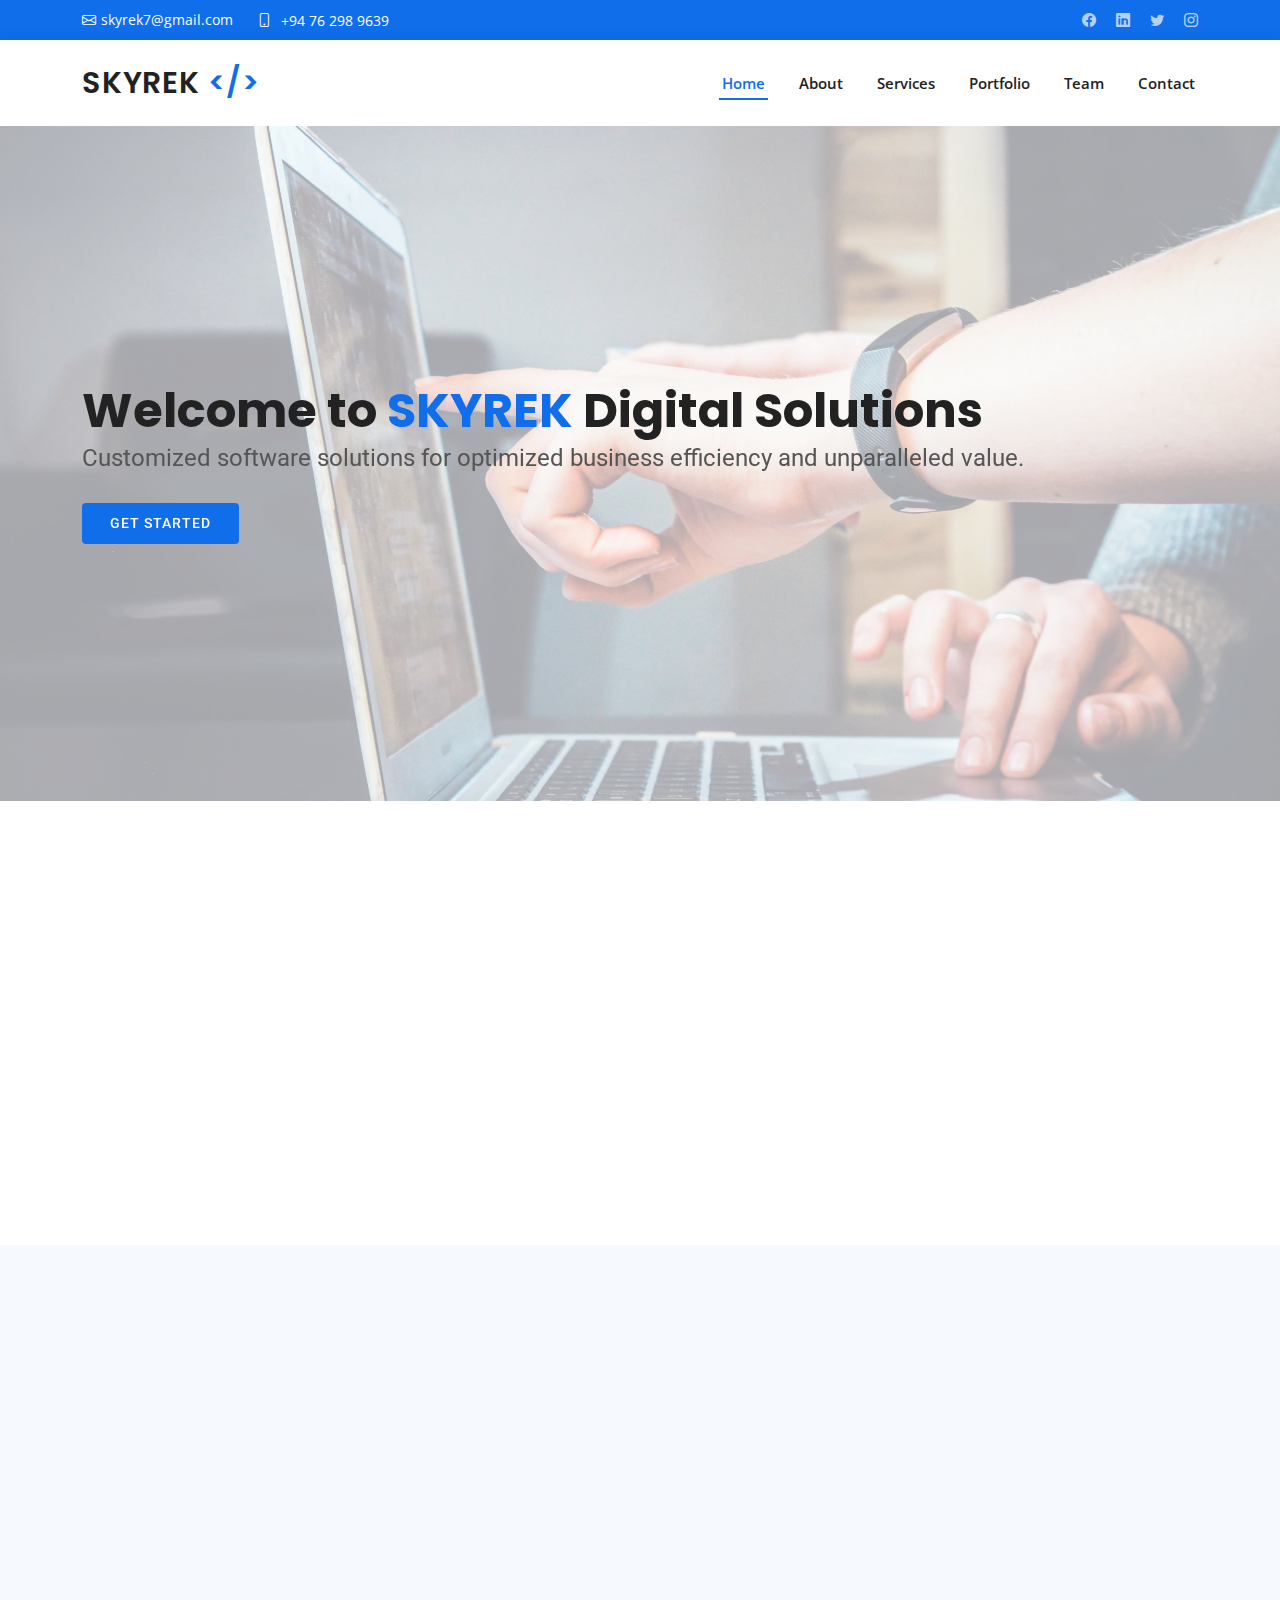
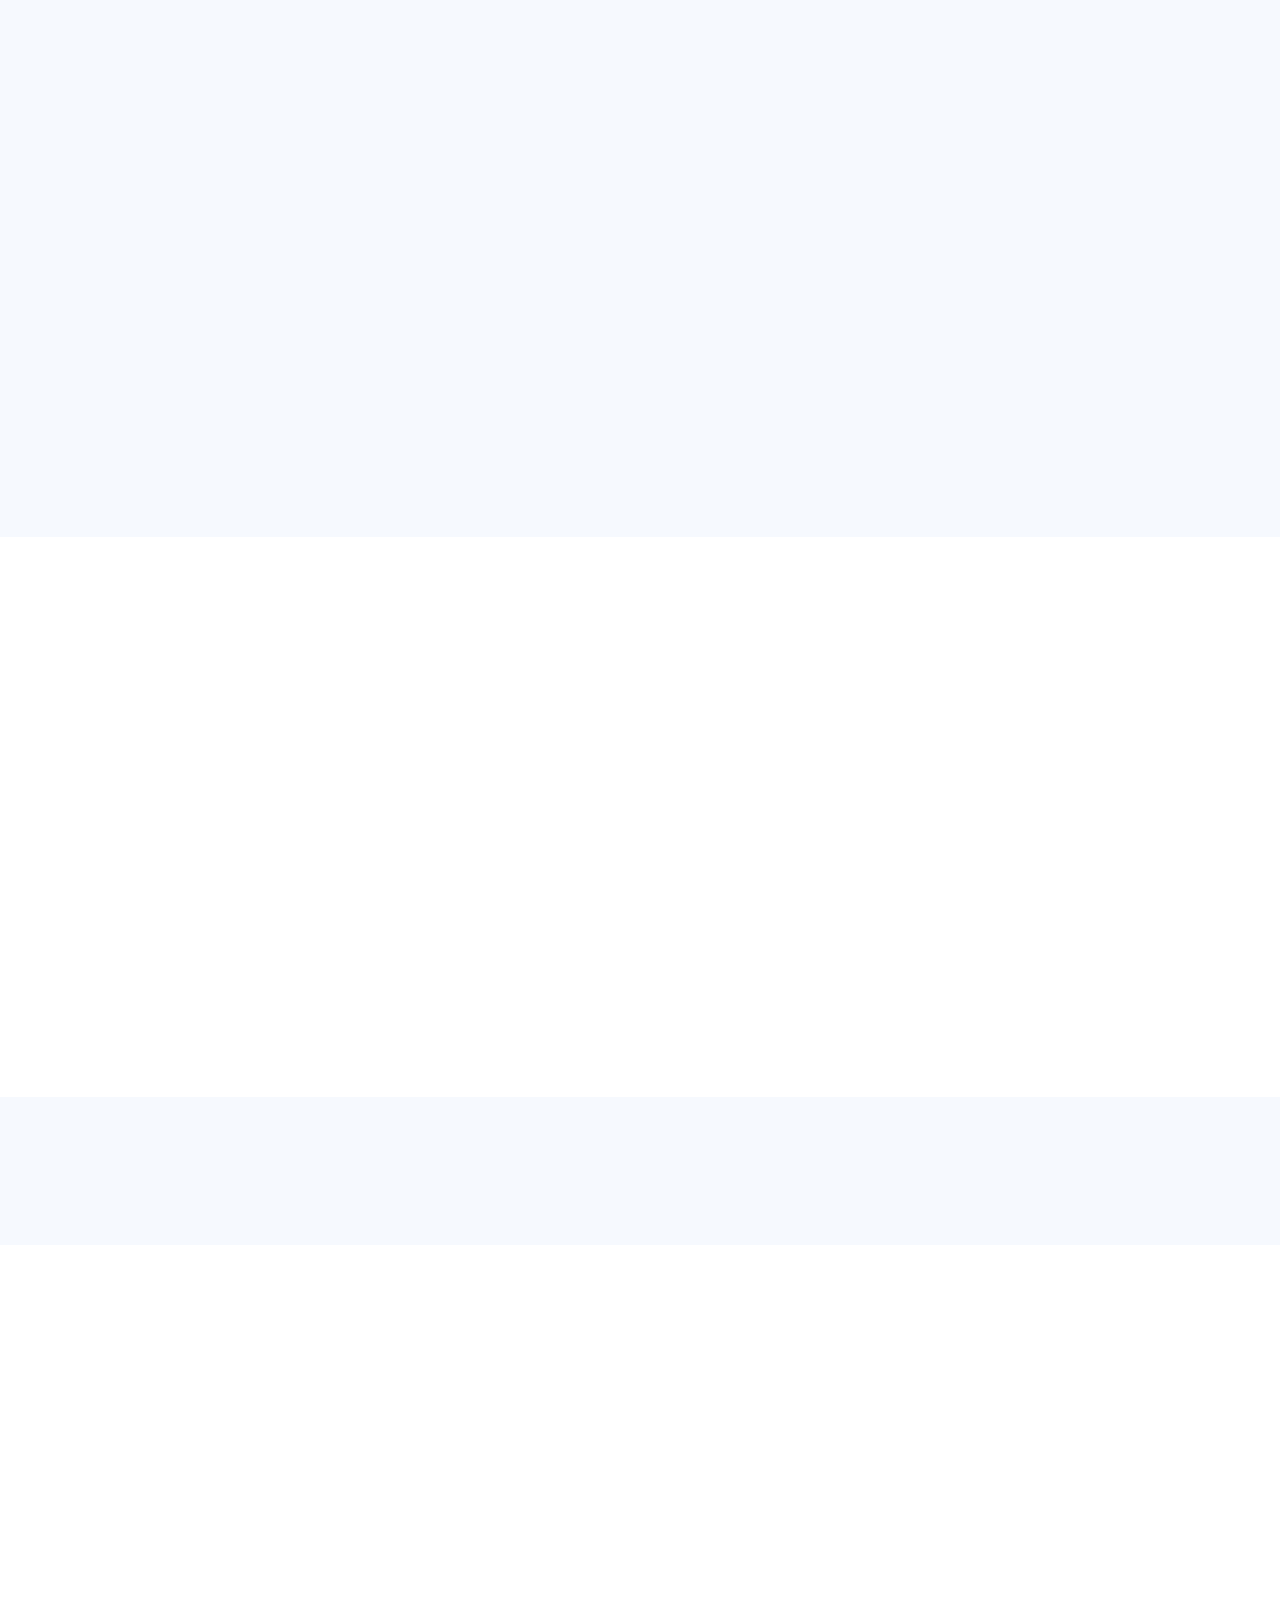
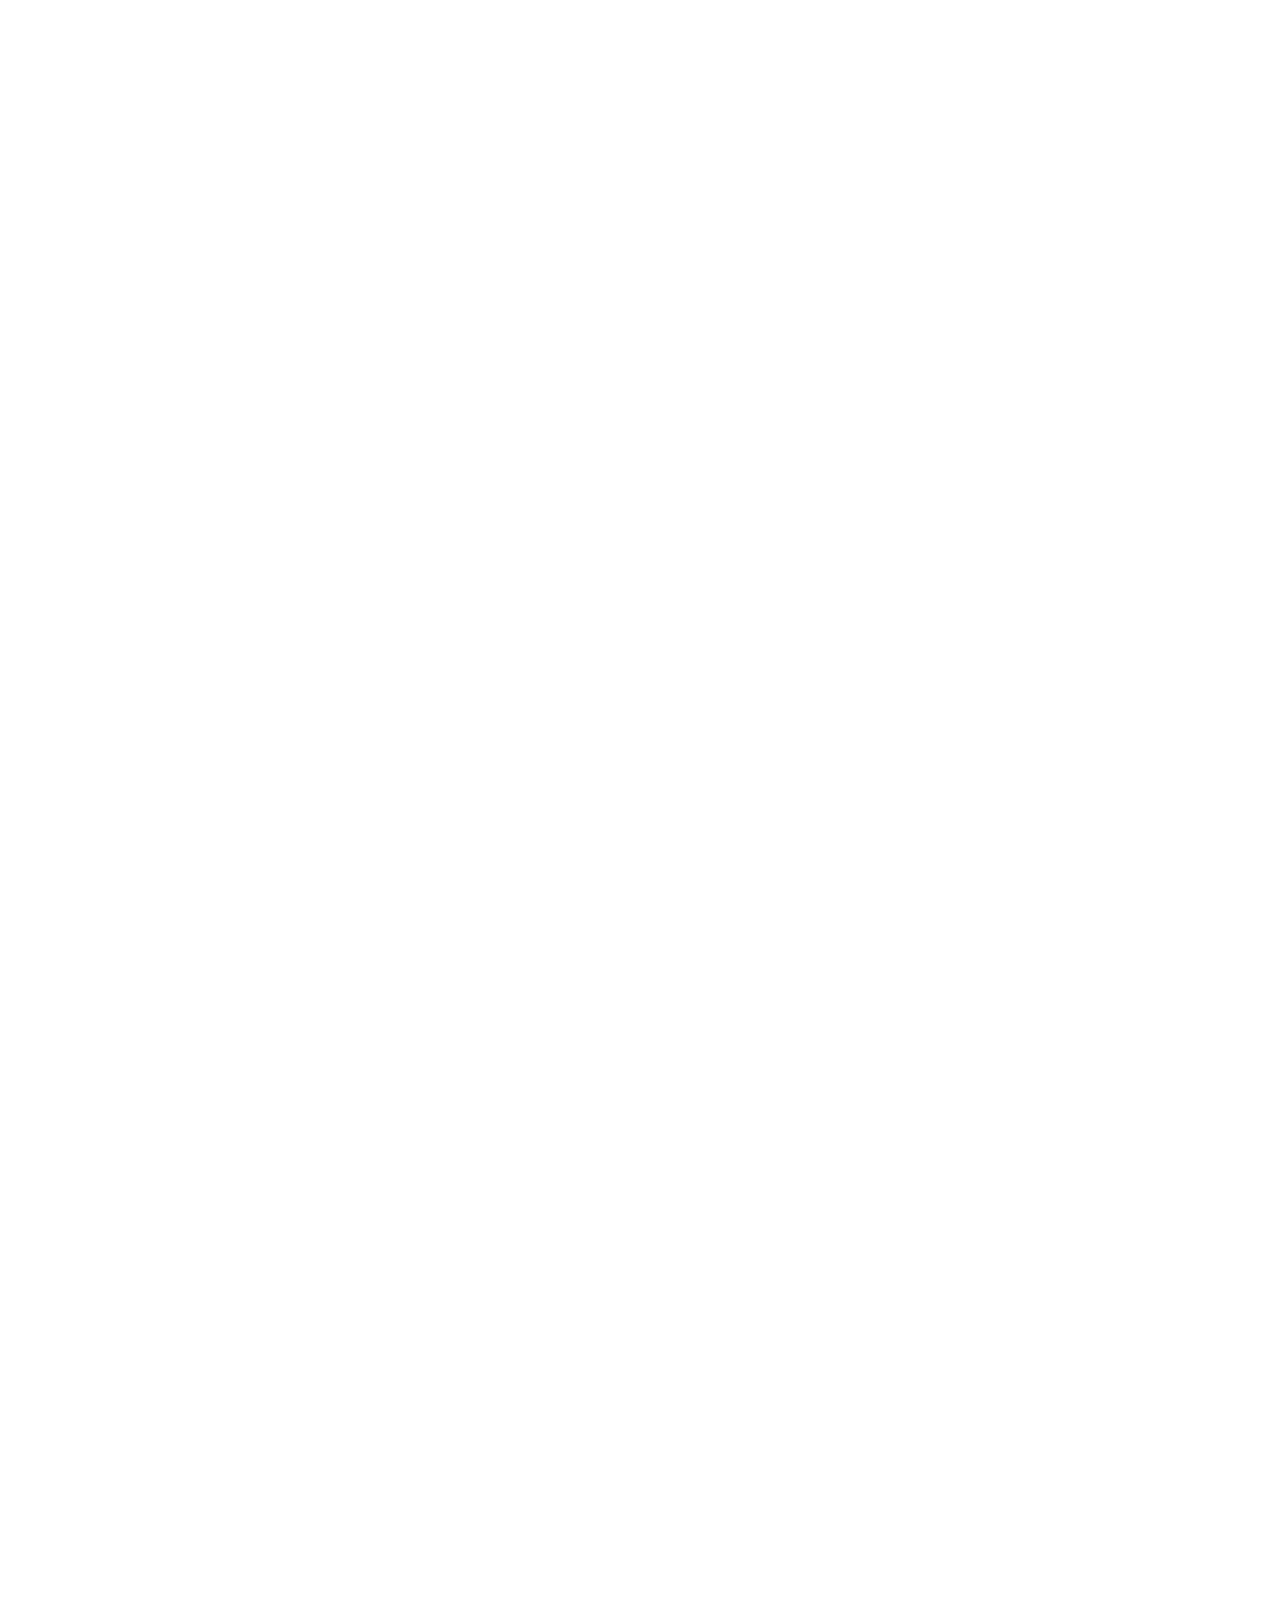
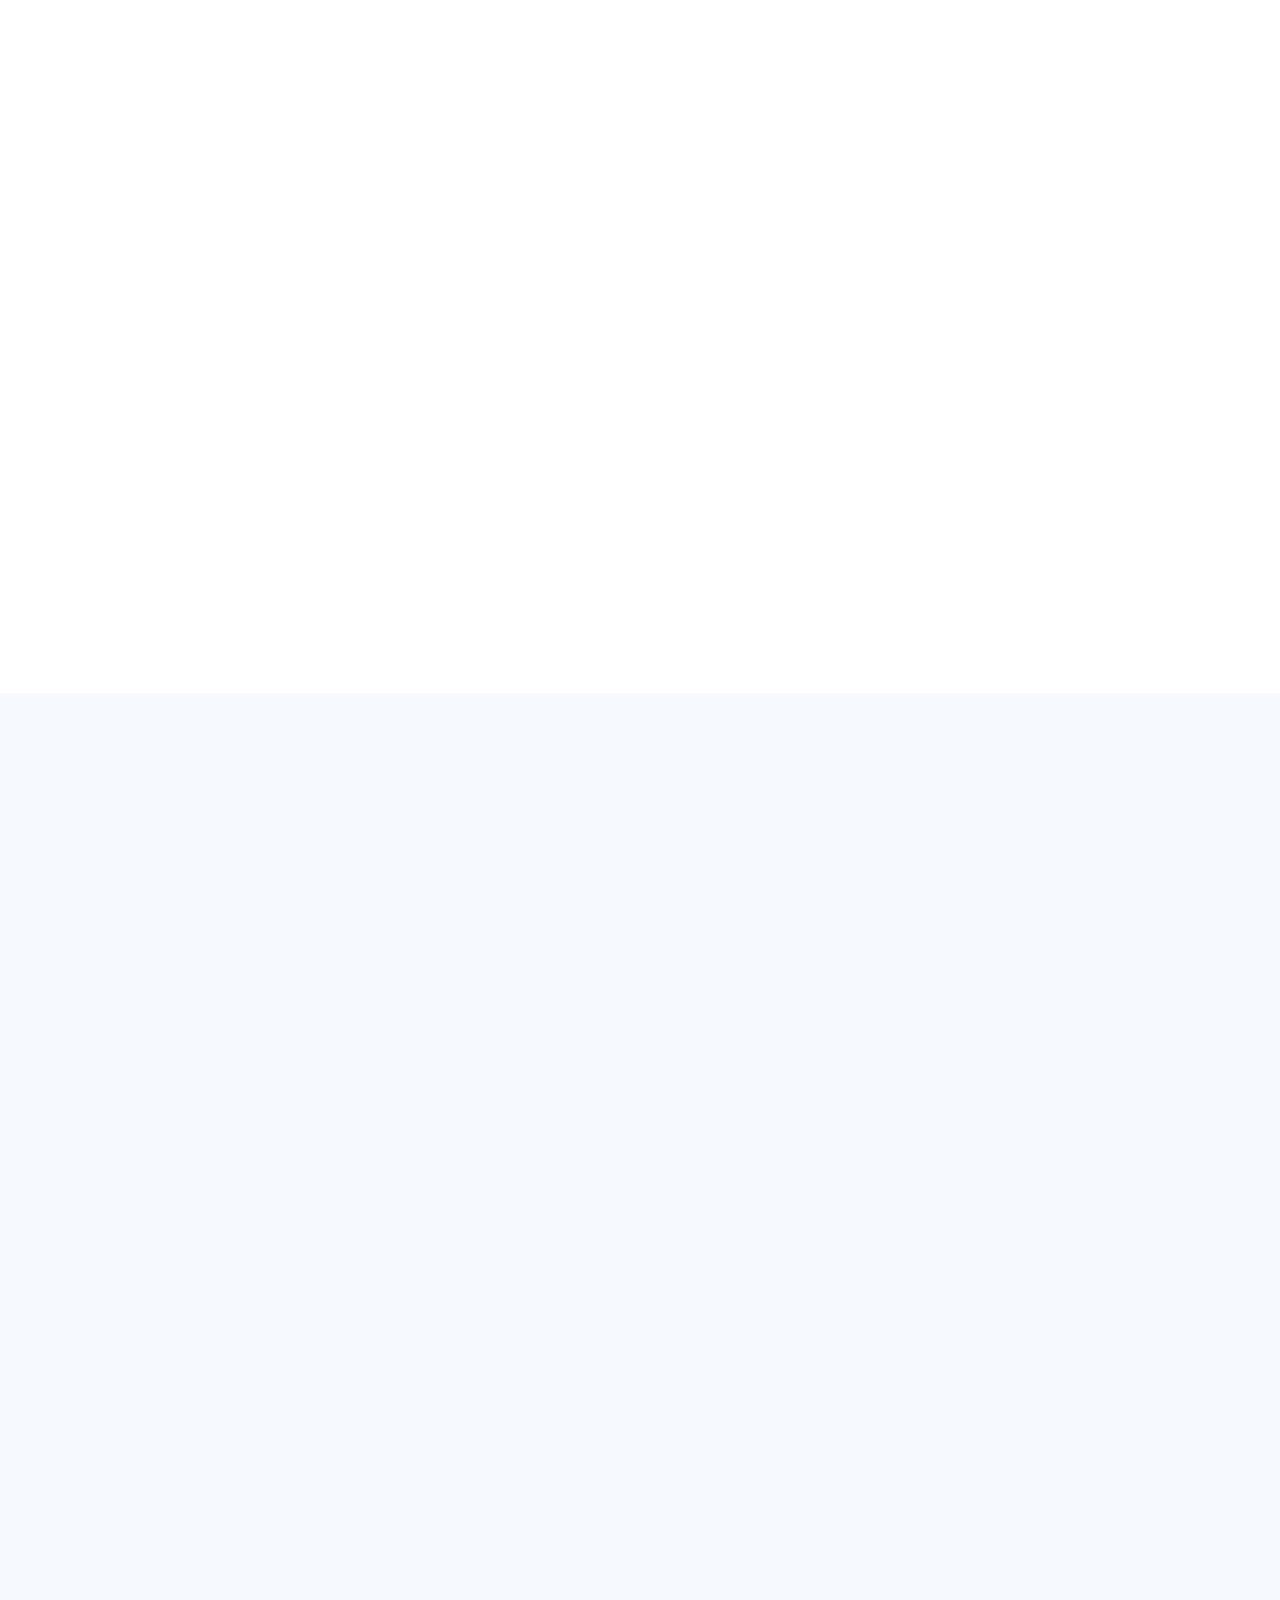
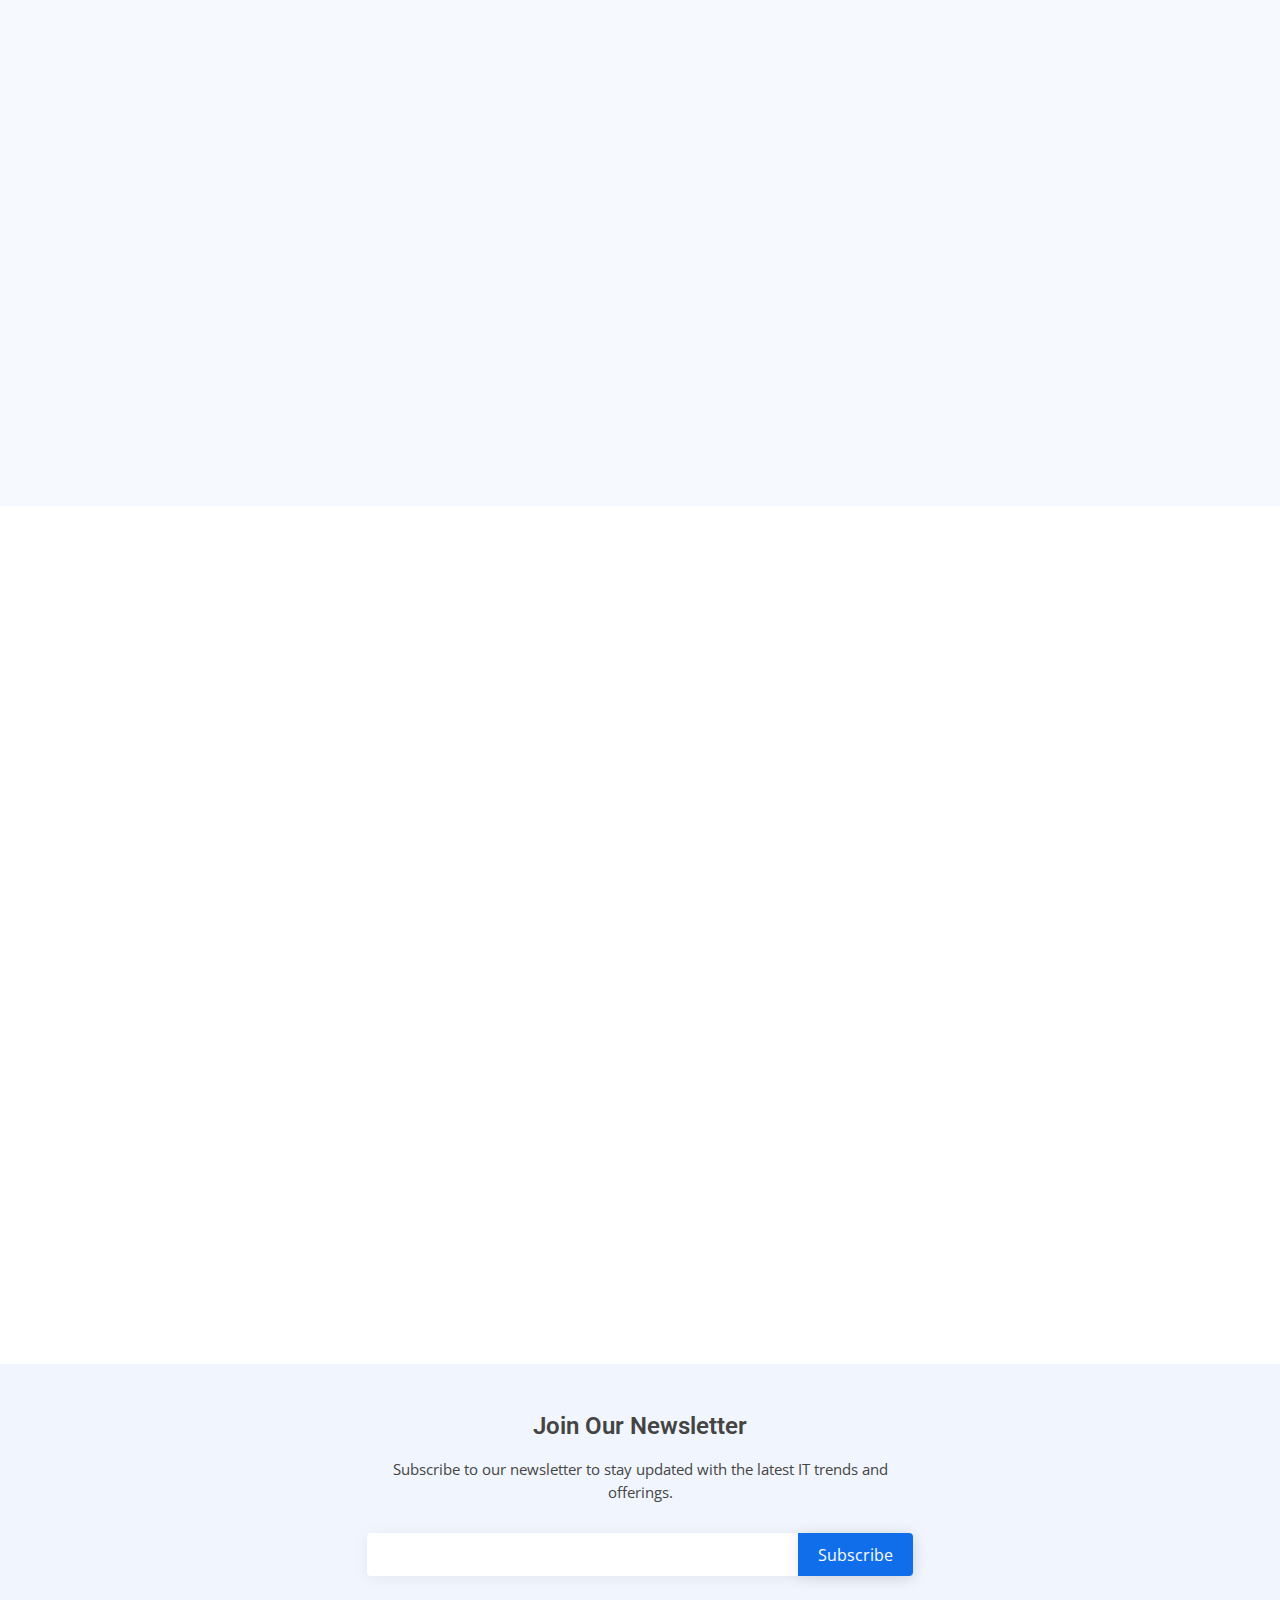
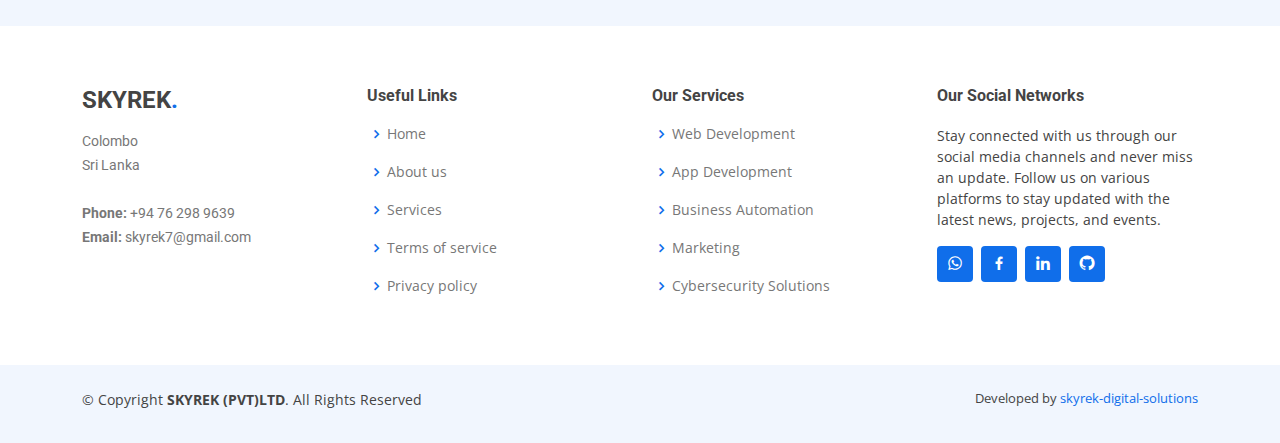
==== index.html @ 0b8917db "add java project" ====
<!DOCTYPE html>
<html lang="en">

<head>
  <meta charset="utf-8">
  <meta name="viewport" content="width=device-width, initial-scale=1.0">

  <title>SKYREK - Digital Solutions</title>
  <meta name="description" content="SKYREK is a digital solutions provider specializing in customized software solutions for optimized business efficiency and unparalleled value. Contact us today!">
  <meta name="keywords" content="SKYREK, skyrek, Digital Solutions, Customized Software Solutions, Business Efficiency, Web Development, ">
  <meta name="msvalidate.01" content="7838F223ED49BA30E5B5B313DA153DA8" />

  <!-- Favicons -->
  <link rel="apple-touch-icon" sizes="180x180" href="assets/img/apple-touch-icon.png">
  <link rel="icon" type="image/png" sizes="32x32" href="assets/img//favicon-32x32.png">
  <link rel="icon" type="image/png" sizes="16x16" href="assets/img//favicon-16x16.png">
  <link rel="manifest" href="assets/img/site.webmanifest">

  <!-- Google Fonts -->
  <link href="https://fonts.googleapis.com/css?family=Open+Sans:300,300i,400,400i,600,600i,700,700i|Roboto:300,300i,400,400i,500,500i,600,600i,700,700i|Poppins:300,300i,400,400i,500,500i,600,600i,700,700i" rel="stylesheet">

  <!-- Vendor CSS Files -->
  <link href="assets/vendor/aos/aos.css" rel="stylesheet">
  <link href="assets/vendor/bootstrap/css/bootstrap.min.css" rel="stylesheet">
  <link href="assets/vendor/bootstrap-icons/bootstrap-icons.css" rel="stylesheet">
  <link href="assets/vendor/boxicons/css/boxicons.min.css" rel="stylesheet">
  <link href="assets/vendor/glightbox/css/glightbox.min.css" rel="stylesheet">
  <link href="assets/vendor/swiper/swiper-bundle.min.css" rel="stylesheet">


  <!-- Template Main CSS File -->
  <link href="assets/css/style.css" rel="stylesheet">

</head>

<body>

  <!-- ======= Top Bar ======= -->
  <section id="topbar" class="d-flex align-items-center">
    <div class="container d-flex justify-content-center justify-content-md-between">
      <div class="contact-info d-flex align-items-center">
        <i class="bi bi-envelope d-flex align-items-center"><a href="mailto:contact@example.com">skyrek7@gmail.com</a></i>
        <i class="bi bi-phone d-flex align-items-center ms-4"><span><a href="https://wa.me/+94762989639">+94 76 298 9639</a></span></i>
      </div>
      <div class="social-links d-none d-md-flex align-items-center">
        
        <a href="https://www.facebook.com/profile.php?id=100090964284914" class="facebook"><i class="bi bi-facebook"></i></a>
        <a href="https://www.linkedin.com/company/skyrek-digital-solutions/" class="linkedin"><i class="bi bi-linkedin"></i></i></a>
        <a href="#" class="twitter"><i class="bi bi-twitter"></i></a>
        <a href="#" class="instagram"><i class="bi bi-instagram"></i></a>
        
      </div>
    </div>
  </section>

  <!-- ======= Header ======= -->
  <header id="header" class="d-flex align-items-center">
    <div class="container d-flex align-items-center justify-content-between">

      <h1 class="logo"><a href="index.html">SKYREK <span>&lt;/&gt;</span></a></h1>
      <!-- Uncomment below if you prefer to use an image logo -->
      <!-- <a href="index.html" class="logo"><img src="assets/img/SKYREK-2.png" alt=""></a> -->

      <nav id="navbar" class="navbar">
        <ul>
          <li><a class="nav-link scrollto active" href="#hero">Home</a></li>
          <li><a class="nav-link scrollto" href="#about">About</a></li>
          <li><a class="nav-link scrollto" href="#services">Services</a></li>
          <li><a class="nav-link scrollto " href="#portfolio">Portfolio</a></li>
          <li><a class="nav-link scrollto" href="#team">Team</a></li>
          <!-- <li class="dropdown"><a href="#"><span>Drop Down</span> <i class="bi bi-chevron-down"></i></a>
            <ul>
              <li><a href="#">Drop Down 1</a></li>
              <li class="dropdown"><a href="#"><span>Deep Drop Down</span> <i class="bi bi-chevron-right"></i></a>
                <ul>
                  <li><a href="#">Deep Drop Down 1</a></li>
                  <li><a href="#">Deep Drop Down 2</a></li>
                  <li><a href="#">Deep Drop Down 3</a></li>
                  <li><a href="#">Deep Drop Down 4</a></li>
                  <li><a href="#">Deep Drop Down 5</a></li>
                </ul>
              </li>
              <li><a href="#">Drop Down 2</a></li>
              <li><a href="#">Drop Down 3</a></li>
              <li><a href="#">Drop Down 4</a></li>
            </ul>
          </li> -->
          <li><a class="nav-link scrollto" href="#contact">Contact</a></li>
        </ul>
        <i class="bi bi-list mobile-nav-toggle"></i>
      </nav><!-- .navbar -->

    </div>
  </header><!-- End Header -->

  <!-- ======= Hero Section ======= -->
  <section id="hero" class="d-flex align-items-center">
    <div class="container" data-aos="zoom-out" data-aos-delay="100">
      <h1>Welcome to <span>SKYREK</span> Digital Solutions</h1>
      <h2>Customized software solutions for optimized business efficiency and unparalleled value.</h2>
      <div class="d-flex">
        <a href="#about" class="btn-get-started scrollto">Get Started</a>
        <!-- <a href="https://www.youtube.com/watch?v=jDDaplaOz7Q" class="glightbox btn-watch-video"><i class="bi bi-play-circle"></i><span>Watch Video</span></a> -->
      </div>
    </div>
  </section><!-- End Hero -->

  <main id="main">

    <!-- ======= Featured Services Section ======= -->
    <section id="featured-services" class="featured-services">
      <div class="container" data-aos="fade-up">

        <div class="row">
          <div class="col-md-6 col-lg-3 d-flex align-items-stretch mb-5 mb-lg-0">
            <div class="icon-box" data-aos="fade-up" data-aos-delay="100">
              <div class="icon"><i class='bx bxl-internet-explorer'></i></div>
              <h4 class="title"><a href="">Custom Web Development</a></h4>
              <p class="description">Tailored, responsive, and user-friendly websites that cater to your specific needs and requirements.</p>
            </div>
          </div>

          <div class="col-md-6 col-lg-3 d-flex align-items-stretch mb-5 mb-lg-0">
            <div class="icon-box" data-aos="fade-up" data-aos-delay="200">
              <div class="icon"><i class='bx bx-mobile-alt' ></i></div>
              <h4 class="title"><a href="">Mobile App Development</a></h4>
              <p class="description">Innovative, powerful, and intuitive mobile applications for Android and iOS platforms, designed to engage your target audience.</p>
            </div>
          </div>

          <div class="col-md-6 col-lg-3 d-flex align-items-stretch mb-5 mb-lg-0">
            <div class="icon-box" data-aos="fade-up" data-aos-delay="300">
              <div class="icon"><i class='bx bxs-business'></i></div>
              <h4 class="title"><a href="">Business Automation Systems</a></h4>
              <p class="description">Cutting-edge solutions that automate tasks, simplify workflows, and boost productivity across your organization.</p>
            </div>
          </div>

          <div class="col-md-6 col-lg-3 d-flex align-items-stretch mb-5 mb-lg-0">
            <div class="icon-box" data-aos="fade-up" data-aos-delay="400">
              <div class="icon"><i class='bx bx-desktop' ></i></div>
              <h4 class="title"><a href="">Bespoke Software Solutions</a></h4>
              <p class="description">Customized software applications to optimize processes and enhance performance in various business domains.</p>
            </div>
          </div>

        </div>

      </div>
    </section><!-- End Featured Services Section -->

    <!-- ======= About Section ======= -->
    <section id="about" class="about section-bg">
      <div class="container" data-aos="fade-up">

        <div class="section-title">
          <h2>About</h2>
          <h3>Find Out More <span>About Us</span></h3>
          <p>Customized software applications to optimize processes and enhance performance in various business domains.</p>
        </div>

        <div class="row">
          <div class="col-lg-6" data-aos="fade-right" data-aos-delay="100">
            <img src="assets/img/about.jpg" class="img-fluid" alt="">
          </div>
          <div class="col-lg-6 pt-4 pt-lg-0 content d-flex flex-column justify-content-center" data-aos="fade-up" data-aos-delay="100">
            <h3>Choose SKYREK - Your Partner in Digital Innovation.</h3>
            <p class="fst-italic">
              At SKYREK, we are passionate about leveraging technology to propel your business to new heights. With a dedicated team of creative minds and technical wizards, we offer a diverse range of IT products and services tailored to your unique needs.
            </p>
            <ul>
              <li>
                <i class="bx bx-store-alt"></i>
                <div>
                  <h5>Transform Your Business Processes</h5>
                  <p>Trust us to revolutionize your workflow and operations. Our expert team specializes in designing customized software applications that streamline your processes, saving you time and resources.</p>
                </div>
              </li>
              <li>
                <i class="bx bx-images"></i>
                <div>
                  <h5>Immersive Digital Experiences</h5>
                  <p>Stand out from the competition with captivating digital experiences. We create visually stunning and user-friendly websites and mobile apps that leave a lasting impression on your audience.</p>
                </div>
              </li>
            </ul>
            <p>
              Let us take your business to new horizons. Our dedication to excellence and commitment to your success drive us to craft exceptional solutions for your every challenge. Embrace the power of technology with SKYREK today!
            </p>
          </div>
        </div>

      </div>
    </section><!-- End About Section -->


    <!-- ======= Skills Section ======= -->
    <section id="skills" class="skills">
      <div class="container" data-aos="fade-up">

        <div class="row skills-content">

          <div class="col-lg-6">

            <div class="progress">
              <span class="skill">Web Development <i class="val">95%</i></span>
              <div class="progress-bar-wrap">
                <div class="progress-bar" role="progressbar" aria-valuenow="95" aria-valuemin="0" aria-valuemax="100"></div>
              </div>
            </div>

            <div class="progress">
              <span class="skill">Mobile App Development <i class="val">90%</i></span>
              <div class="progress-bar-wrap">
                <div class="progress-bar" role="progressbar" aria-valuenow="90" aria-valuemin="0" aria-valuemax="100"></div>
              </div>
            </div>

            <div class="progress">
              <span class="skill">Business Automation Systems <i class="val">85%</i></span>
              <div class="progress-bar-wrap">
                <div class="progress-bar" role="progressbar" aria-valuenow="85" aria-valuemin="0" aria-valuemax="100"></div>
              </div>
            </div>

          </div>

          <div class="col-lg-6">

            <div class="progress">
              <span class="skill">Bespoke Software Solutions <i class="val">95%</i></span>
              <div class="progress-bar-wrap">
                <div class="progress-bar" role="progressbar" aria-valuenow="95" aria-valuemin="0" aria-valuemax="100"></div>
              </div>
            </div>

            <div class="progress">
              <span class="skill">UI/UX Design <i class="val">100%</i></span>
              <div class="progress-bar-wrap">
                <div class="progress-bar" role="progressbar" aria-valuenow="100" aria-valuemin="0" aria-valuemax="100"></div>
              </div>
            </div>

            <div class="progress">
              <span class="skill">Project Management <i class="val">80%</i></span>
              <div class="progress-bar-wrap">
                <div class="progress-bar" role="progressbar" aria-valuenow="80" aria-valuemin="0" aria-valuemax="100"></div>
              </div>
            </div>

          </div>

        </div>

      </div>
    </section><!-- End Skills Section -->


    <!-- ======= Counts Section ======= -->
    <section id="counts" class="counts">
      <div class="container" data-aos="fade-up">

        <div class="row">

          <div class="col-lg-3 col-md-6">
            <div class="count-box">
              <i class="bi bi-emoji-smile"></i>
              <span data-purecounter-start="0" data-purecounter-end="132" data-purecounter-duration="1" class="purecounter"></span>
              <p>Happy Clients</p>
            </div>
          </div>

          <div class="col-lg-3 col-md-6 mt-5 mt-md-0">
            <div class="count-box">
              <i class="bi bi-journal-richtext"></i>
              <span data-purecounter-start="0" data-purecounter-end="421" data-purecounter-duration="1" class="purecounter"></span>
              <p>Projects</p>
            </div>
          </div>

          <div class="col-lg-3 col-md-6 mt-5 mt-lg-0">
            <div class="count-box">
              <i class="bi bi-headset"></i>
              <span data-purecounter-start="0" data-purecounter-end="2463" data-purecounter-duration="1" class="purecounter"></span>
              <p>Hours Of Support</p>
            </div>
          </div>

          <div class="col-lg-3 col-md-6 mt-5 mt-lg-0">
            <div class="count-box">
              <i class="bi bi-people"></i>
              <span data-purecounter-start="0" data-purecounter-end="14" data-purecounter-duration="1" class="purecounter"></span>
              <p>Hard Workers</p>
            </div>
          </div>

        </div>

      </div>
    </section><!-- End Counts Section -->

    <!-- ======= Clients Section ======= -->
    <section id="clients" class="clients section-bg">
      <div class="container" data-aos="zoom-in">

        <div class="row">

          <div class="col-lg-2 col-md-4 col-6 d-flex align-items-center justify-content-center">
            <img src="assets/img/clients/pngwing.com.png" class="img-fluid" alt="">
          </div>

          <div class="col-lg-2 col-md-4 col-6 d-flex align-items-center justify-content-center">
            <img src="assets/img/clients/MERN-logo.png" class="img-fluid" alt="">
          </div>

          <div class="col-lg-2 col-md-4 col-6 d-flex align-items-center justify-content-center">
            <img src="assets/img/clients/Daco_4422307.png" class="img-fluid" alt="">
          </div>

          <div class="col-lg-2 col-md-4 col-6 d-flex align-items-center justify-content-center">
            <img src="assets/img/clients/Android-Robot-Transparent-PNG.png" class="img-fluid" alt="">
          </div>

          <div class="col-lg-2 col-md-4 col-6 d-flex align-items-center justify-content-center">
            <img src="assets/img/clients/Black-Apple-Logo-No-Background.png" class="img-fluid" alt="">
          </div>

          <div class="col-lg-2 col-md-4 col-6 d-flex align-items-center justify-content-center">
            <img src="assets/img/clients/Amazon-Web-Services-AWS-Logo-Transparent-PNG.png" class="img-fluid" alt="">
          </div>

        </div>

      </div>
    </section><!-- End Clients Section -->

    <!-- ======= Services Section ======= -->
    <section id="services" class="services">
      <div class="container" data-aos="fade-up">

        <div class="section-title">
          <h2>Services</h2>
          <h3>Check our <span>Services</span></h3>
          <p>At SKYREK, we offer a diverse range of IT products and services to elevate your business.</p>
        </div>

        <div class="row">
          <div class="col-lg-4 col-md-6 d-flex align-items-stretch" data-aos="zoom-in" data-aos-delay="100">
            <div class="icon-box">
              <div class="icon"><i class="bx bx-code-alt"></i></div>
              <h4><a href="">Custom Web Development</a></h4>
              <p>Our expert team crafts fully customized, responsive, and user-friendly websites that align with your business goals.</p>
            </div>
          </div>

          <div class="col-lg-4 col-md-6 d-flex align-items-stretch mt-4 mt-md-0" data-aos="zoom-in" data-aos-delay="200">
            <div class="icon-box">
              <div class="icon"><i class="bx bx-mobile"></i></div>
              <h4><a href="">Mobile App Development</a></h4>
              <p>Reach your audience on the go with innovative and intuitive mobile applications for Android and iOS platforms.</p>
            </div>
          </div>

          <div class="col-lg-4 col-md-6 d-flex align-items-stretch mt-4 mt-lg-0" data-aos="zoom-in" data-aos-delay="300">
            <div class="icon-box">
              <div class="icon"><i class="bx bx-cog"></i></div>
              <h4><a href="">Business Automation Systems</a></h4>
              <p>Streamline your operations and boost productivity with cutting-edge business automation solutions.</p>
            </div>
          </div>

          <div class="col-lg-4 col-md-6 d-flex align-items-stretch mt-4" data-aos="zoom-in" data-aos-delay="100">
            <div class="icon-box">
              <div class="icon"><i class="bx bx-layer"></i></div>
              <h4><a href="">Bespoke Software Solutions</a></h4>
              <p>Optimize your processes with customized software applications tailored to your unique business needs.</p>
            </div>
          </div>

          <div class="col-lg-4 col-md-6 d-flex align-items-stretch mt-4" data-aos="zoom-in" data-aos-delay="200">
            <div class="icon-box">
              <div class="icon"><i class="bx bx-palette"></i></div>
              <h4><a href="">UI/UX Design</a></h4>
              <p>Create visually stunning and user-friendly digital experiences that captivate your audience.</p>
            </div>
          </div>

          <div class="col-lg-4 col-md-6 d-flex align-items-stretch mt-4" data-aos="zoom-in" data-aos-delay="300">
            <div class="icon-box">
              <div class="icon"><i class="bx bx-shield"></i></div>
              <h4><a href="">Cybersecurity Solutions</a></h4>
              <p>Protect your valuable assets with robust cybersecurity measures and data protection strategies.</p>
            </div>
          </div>

        </div>

      </div>
    </section><!-- End Services Section -->


    <!-- ======= Testimonials Section ======= -->
    <!-- <section id="testimonials" class="testimonials">
      <div class="container" data-aos="zoom-in">

        <div class="testimonials-slider swiper" data-aos="fade-up" data-aos-delay="100">
          <div class="swiper-wrapper">

            <div class="swiper-slide">
              <div class="testimonial-item">
                <img src="assets/img/testimonials/testimonials-1.jpg" class="testimonial-img" alt="">
                <h3>Saul Goodman</h3>
                <h4>Ceo &amp; Founder</h4>
                <p>
                  <i class="bx bxs-quote-alt-left quote-icon-left"></i>
                  Proin iaculis purus consequat sem cure digni ssim donec porttitora entum suscipit rhoncus. Accusantium quam, ultricies eget id, aliquam eget nibh et. Maecen aliquam, risus at semper.
                  <i class="bx bxs-quote-alt-right quote-icon-right"></i>
                </p>
              </div>
            </div> -->
            <!-- End testimonial item -->
<!-- 
            <div class="swiper-slide">
              <div class="testimonial-item">
                <img src="assets/img/testimonials/testimonials-2.jpg" class="testimonial-img" alt="">
                <h3>Sara Wilsson</h3>
                <h4>Designer</h4>
                <p>
                  <i class="bx bxs-quote-alt-left quote-icon-left"></i>
                  Export tempor illum tamen malis malis eram quae irure esse labore quem cillum quid cillum eram malis quorum velit fore eram velit sunt aliqua noster fugiat irure amet legam anim culpa.
                  <i class="bx bxs-quote-alt-right quote-icon-right"></i>
                </p>
              </div>
            </div> -->
            <!-- End testimonial item -->

            <!-- <div class="swiper-slide">
              <div class="testimonial-item">
                <img src="assets/img/testimonials/testimonials-3.jpg" class="testimonial-img" alt="">
                <h3>Jena Karlis</h3>
                <h4>Store Owner</h4>
                <p>
                  <i class="bx bxs-quote-alt-left quote-icon-left"></i>
                  Enim nisi quem export duis labore cillum quae magna enim sint quorum nulla quem veniam duis minim tempor labore quem eram duis noster aute amet eram fore quis sint minim.
                  <i class="bx bxs-quote-alt-right quote-icon-right"></i>
                </p>
              </div>
            </div> -->
            <!-- End testimonial item -->

            <!-- <div class="swiper-slide">
              <div class="testimonial-item">
                <img src="assets/img/testimonials/testimonials-4.jpg" class="testimonial-img" alt="">
                <h3>Matt Brandon</h3>
                <h4>Freelancer</h4>
                <p>
                  <i class="bx bxs-quote-alt-left quote-icon-left"></i>
                  Fugiat enim eram quae cillum dolore dolor amet nulla culpa multos export minim fugiat minim velit minim dolor enim duis veniam ipsum anim magna sunt elit fore quem dolore labore illum veniam.
                  <i class="bx bxs-quote-alt-right quote-icon-right"></i>
                </p>
              </div>
            </div> -->
            <!-- End testimonial item -->

            <!-- <div class="swiper-slide">
              <div class="testimonial-item">
                <img src="assets/img/testimonials/testimonials-5.jpg" class="testimonial-img" alt="">
                <h3>John Larson</h3>
                <h4>Entrepreneur</h4>
                <p>
                  <i class="bx bxs-quote-alt-left quote-icon-left"></i>
                  Quis quorum aliqua sint quem legam fore sunt eram irure aliqua veniam tempor noster veniam enim culpa labore duis sunt culpa nulla illum cillum fugiat legam esse veniam culpa fore nisi cillum quid.
                  <i class="bx bxs-quote-alt-right quote-icon-right"></i>
                </p>
              </div>
            </div> -->
            <!-- End testimonial item -->
<!-- 
          </div>
          <div class="swiper-pagination"></div>
        </div>

      </div>
    </section> -->
    <!-- End Testimonials Section -->

    <!-- ======= Portfolio Section ======= -->
    <section id="portfolio" class="portfolio">
      <div class="container" data-aos="fade-up">

        <div class="section-title">
          <h2>Portfolio</h2>
          <h3>Check our <span>Portfolio</span></h3>
          <p>Discover Skyrek's exceptional portfolio, highlighting our latest achievements and projects. Explore Skyrek's impressive portfolio showcasing top-notch web and mobile app projects. Our team's dedication to excellence and innovation is evident in every endeavor. Let us turn your visions into reality with our creative solutions.
          </p>
        </div>

        <div class="row" data-aos="fade-up" data-aos-delay="100">
          <div class="col-lg-12 d-flex justify-content-center">
            <ul id="portfolio-flters">
              <li data-filter="*" class="filter-active">All</li>
              <li data-filter=".filter-app">App</li>
              <li data-filter=".filter-card">Card</li>
              <li data-filter=".filter-web">Web</li>
            </ul>
          </div>
        </div>

        <div class="row portfolio-container" data-aos="fade-up" data-aos-delay="200">

          <div class="col-lg-4 col-md-6 portfolio-item filter-app">
            <img src="assets/img/portfolio/portfolio-1.jpg" class="img-fluid" alt="">
            <div class="portfolio-info">
              <h4>Mom's Pot</h4>
              <p>App</p>
              <a href="assets/img/portfolio/portfolio-1.jpg" data-gallery="portfolioGallery" class="portfolio-lightbox preview-link" title="App 1"><i class="bx bx-plus"></i></a>
              <a href="portfolio-details.html" class="details-link" title="More Details"><i class="bx bx-link"></i></a>
            </div>
          </div>

          <div class="col-lg-4 col-md-6 portfolio-item filter-web">
            <img src="assets/img/portfolio/MomsPot.png" class="img-fluid" alt="">
            <div class="portfolio-info">
              <h4>Mom's Pot</h4>
              <p>Web</p>
              <a href="assets/img/portfolio/MomsPot.png" data-gallery="portfolioGallery" class="portfolio-lightbox preview-link" title="Mom's Pot"><i class="bx bx-plus"></i></a>
              <a href="portfolio-details.html" class="details-link" title="More Details"><i class="bx bx-link"></i></a>
            </div>
          </div>

          <div class="col-lg-4 col-md-6 portfolio-item filter-app">
            <img src="assets/img/portfolio/portfolio-3.jpg" class="img-fluid" alt="">
            <div class="portfolio-info">
              <h4>App 2</h4>
              <p>App</p>
              <a href="assets/img/portfolio/portfolio-3.jpg" data-gallery="portfolioGallery" class="portfolio-lightbox preview-link" title="App 2"><i class="bx bx-plus"></i></a>
              <a href="portfolio-details.html" class="details-link" title="More Details"><i class="bx bx-link"></i></a>
            </div>
          </div>

          <div class="col-lg-4 col-md-6 portfolio-item filter-card">
            <img src="assets/img/portfolio/portfolio-4.jpg" class="img-fluid" alt="">
            <div class="portfolio-info">
              <h4>Card 2</h4>
              <p>Card</p>
              <a href="assets/img/portfolio/portfolio-4.jpg" data-gallery="portfolioGallery" class="portfolio-lightbox preview-link" title="Card 2"><i class="bx bx-plus"></i></a>
              <a href="portfolio-details.html" class="details-link" title="More Details"><i class="bx bx-link"></i></a>
            </div>
          </div>

          <div class="col-lg-4 col-md-6 portfolio-item filter-app">
            <img src="assets/img/portfolio/BLOOMROOM.png" class="img-fluid" alt="">
            <div class="portfolio-info">
              <h4>BloomRoom</h4>
              <p>Mobile Application</p>
              <a href="assets/img/portfolio/BLOOMROOM.png" data-gallery="portfolioGallery" class="portfolio-lightbox preview-link" title="App"><i class="bx bx-plus"></i></a>
              <a href="portfolio2.html" class="details-link" title="More Details"><i class="bx bx-link"></i></a>
            </div>
          </div>

          <div class="col-lg-4 col-md-6 portfolio-item filter-app">
            <img src="assets/img/portfolio/portfolio-6.jpg" class="img-fluid" alt="">
            <div class="portfolio-info">
              <h4>App 3</h4>
              <p>App</p>
              <a href="assets/img/portfolio/portfolio-6.jpg" data-gallery="portfolioGallery" class="portfolio-lightbox preview-link" title="App 3"><i class="bx bx-plus"></i></a>
              <a href="portfolio-details.html" class="details-link" title="More Details"><i class="bx bx-link"></i></a>
            </div>
          </div>

          <div class="col-lg-4 col-md-6 portfolio-item filter-card">
            <img src="assets/img/portfolio/portfolio-7.jpg" class="img-fluid" alt="">
            <div class="portfolio-info">
              <h4>Card 1</h4>
              <p>Card</p>
              <a href="assets/img/portfolio/portfolio-7.jpg" data-gallery="portfolioGallery" class="portfolio-lightbox preview-link" title="Card 1"><i class="bx bx-plus"></i></a>
              <a href="portfolio-details.html" class="details-link" title="More Details"><i class="bx bx-link"></i></a>
            </div>
          </div>

          <div class="col-lg-4 col-md-6 portfolio-item filter-card">
            <img src="assets/img/portfolio/portfolio-8.jpg" class="img-fluid" alt="">
            <div class="portfolio-info">
              <h4>Card 3</h4>
              <p>Card</p>
              <a href="assets/img/portfolio/portfolio-8.jpg" data-gallery="portfolioGallery" class="portfolio-lightbox preview-link" title="Card 3"><i class="bx bx-plus"></i></a>
              <a href="portfolio-details.html" class="details-link" title="More Details"><i class="bx bx-link"></i></a>
            </div>
          </div>

          <div class="col-lg-4 col-md-6 portfolio-item filter-web">
            <img src="assets/img/portfolio/portfolio-9.jpg" class="img-fluid" alt="">
            <div class="portfolio-info">
              <h4>Web 3</h4>
              <p>Web</p>
              <a href="assets/img/portfolio/portfolio-9.jpg" data-gallery="portfolioGallery" class="portfolio-lightbox preview-link" title="Web 3"><i class="bx bx-plus"></i></a>
              <a href="portfolio-details.html" class="details-link" title="More Details"><i class="bx bx-link"></i></a>
            </div>
          </div>

        </div>

      </div>
    </section>
    <!-- End Portfolio Section -->

    <!-- ======= Team Section ======= -->
    <section id="team" class="team section-bg">
      <div class="container" data-aos="fade-up">

        <div class="section-title">
          <h2>Meet the Team</h2>
          <h3>Our Co-Founders and <span>Co-Owners</span></h3>
          <p>Meet the dedicated minds behind SKYREK, driving innovation and success.</p>
        </div>

        <div class="row d-flex justify-content-center">

          <!-- <div class="col-lg-3 col-md-6 d-flex align-items-stretch" data-aos="fade-up" data-aos-delay="100">
            <div class="member">
              <div class="member-img">
                <img src="assets/img/team/team-1.jpg" class="img-fluid" alt="">
                <div class="social">
                  <a href=""><i class="bi bi-twitter"></i></a>
                  <a href=""><i class="bi bi-facebook"></i></a>
                  <a href=""><i class="bi bi-instagram"></i></a>
                  <a href=""><i class="bi bi-linkedin"></i></a>
                </div>
              </div>
              <div class="member-info">
                <h4>Walter White</h4>
                <span>Chief Executive Officer</span>
              </div>
            </div>
          </div> -->

          <!-- <div class="col-lg-3 col-md-6 d-flex align-items-stretch" data-aos="fade-up" data-aos-delay="200">
            <div class="member">
              <div class="member-img">
                <img src="assets/img/team/team-2.jpg" class="img-fluid" alt="">
                <div class="social">
                  <a href=""><i class="bi bi-twitter"></i></a>
                  <a href=""><i class="bi bi-facebook"></i></a>
                  <a href=""><i class="bi bi-instagram"></i></a>
                  <a href=""><i class="bi bi-linkedin"></i></a>
                </div>
              </div>
              <div class="member-info">
                <h4>Sarah Jhonson</h4>
                <span>Product Manager</span>
              </div>
            </div>
          </div> -->

          <div class="col-lg-3 col-md-6 d-flex align-items-stretch" data-aos="fade-up" data-aos-delay="300">
            <div class="member">
              <div class="member-img">
                <img src="assets/img/team/dilshan.png" class="img-fluid" alt="">
                <div class="social">
                  <a href="https://twitter.com/dilshan_27"><i class="bi bi-twitter"></i></a>
                  <a href="https://www.linkedin.com/in/malithdilshan27/"><i class="bi bi-linkedin"></i></a>
                  <a href="https://github.com/DilshanGAM"><i class='bx bxl-github'></i></i></a>
                  <a href="https://www.instagram.com/dilzm007/"><i class="bi bi-instagram"></i></a>                  
                </div>
              </div>
              <div class="member-info">
                <h4>Malith Dilshan</h4>
                <span>Co-Founder</span>
              </div>
            </div>
          </div>

          <div class="col-lg-3 col-md-6 d-flex align-items-stretch" data-aos="fade-up" data-aos-delay="400">
            <div class="member">
              <div class="member-img">
                <img src="assets/img/team/WhatsApp Image 2023-07-29 at 01.05.15.jpg" class="img-fluid" alt="">
                <div class="social">
                  <a href="https://twitter.com/Nadeeshan_NN"><i class="bi bi-twitter"></i></a>
                  <a href="https://www.linkedin.com/in/nipuna-nadeeshan"><i class="bi bi-linkedin"></i></a>
                  <a href="https://github.com/it21166556"><i class='bx bxl-github'></i></i></a>
                  <a href="https://www.instagram.com/_neo___n.n/"><i class="bi bi-instagram"></i></a>
                </div>
              </div>
              <div class="member-info">
                <h4>Nipuna Nadeeshan</h4>
                <span>Co-Founder</span>
              </div>
            </div>
          </div>

        </div>

      </div>
    </section><!-- End Team Section -->

    <!-- ======= Pricing Section ======= -->
    <!-- <section id="pricing" class="pricing">
      <div class="container" data-aos="fade-up">

        <div class="section-title">
          <h2>Pricing</h2>
          <h3>Check our <span>Pricing</span></h3>
          <p>Ut possimus qui ut temporibus culpa velit eveniet modi omnis est adipisci expedita at voluptas atque vitae autem.</p>
        </div>

        <div class="row">

          <div class="col-lg-3 col-md-6" data-aos="fade-up" data-aos-delay="100">
            <div class="box">
              <h3>Free</h3>
              <h4><sup>$</sup>0<span> / month</span></h4>
              <ul>
                <li>Aida dere</li>
                <li>Nec feugiat nisl</li>
                <li>Nulla at volutpat dola</li>
                <li class="na">Pharetra massa</li>
                <li class="na">Massa ultricies mi</li>
              </ul>
              <div class="btn-wrap">
                <a href="#" class="btn-buy">Buy Now</a>
              </div>
            </div>
          </div>

          <div class="col-lg-3 col-md-6 mt-4 mt-md-0" data-aos="fade-up" data-aos-delay="200">
            <div class="box featured">
              <h3>Business</h3>
              <h4><sup>$</sup>19<span> / month</span></h4>
              <ul>
                <li>Aida dere</li>
                <li>Nec feugiat nisl</li>
                <li>Nulla at volutpat dola</li>
                <li>Pharetra massa</li>
                <li class="na">Massa ultricies mi</li>
              </ul>
              <div class="btn-wrap">
                <a href="#" class="btn-buy">Buy Now</a>
              </div>
            </div>
          </div>

          <div class="col-lg-3 col-md-6 mt-4 mt-lg-0" data-aos="fade-up" data-aos-delay="300">
            <div class="box">
              <h3>Developer</h3>
              <h4><sup>$</sup>29<span> / month</span></h4>
              <ul>
                <li>Aida dere</li>
                <li>Nec feugiat nisl</li>
                <li>Nulla at volutpat dola</li>
                <li>Pharetra massa</li>
                <li>Massa ultricies mi</li>
              </ul>
              <div class="btn-wrap">
                <a href="#" class="btn-buy">Buy Now</a>
              </div>
            </div>
          </div>

          <div class="col-lg-3 col-md-6 mt-4 mt-lg-0" data-aos="fade-up" data-aos-delay="400">
            <div class="box">
              <span class="advanced">Advanced</span>
              <h3>Ultimate</h3>
              <h4><sup>$</sup>49<span> / month</span></h4>
              <ul>
                <li>Aida dere</li>
                <li>Nec feugiat nisl</li>
                <li>Nulla at volutpat dola</li>
                <li>Pharetra massa</li>
                <li>Massa ultricies mi</li>
              </ul>
              <div class="btn-wrap">
                <a href="#" class="btn-buy">Buy Now</a>
              </div>
            </div>
          </div>

        </div>

      </div>
    </section>End Pricing Section -->

    <!-- ======= Frequently Asked Questions Section ======= -->
    <section id="faq" class="faq section-bg">
      <div class="container" data-aos="fade-up">

        <div class="section-title">
          <h2>Frequently Asked Questions</h2>
          <h3>Have a Question? Check out our <span>FAQs</span></h3>
          <p>Here are some common questions about our IT products and services.</p>
        </div>

        <div class="row justify-content-center">
          <div class="col-xl-10">
            <ul class="faq-list">

              <li>
                <div data-bs-toggle="collapse" class="collapsed question" href="#faq1">What kind of IT services does SKYREK offer? <i class="bi bi-chevron-down icon-show"></i><i class="bi bi-chevron-up icon-close"></i></div>
                <div id="faq1" class="collapse" data-bs-parent=".faq-list">
                  <p>
                    SKYREK offers a wide range of IT services, including custom web development, mobile app development, business automation systems, bespoke software solutions, UI/UX design, and cybersecurity solutions.
                  </p>
                </div>
              </li>

              <li>
                <div data-bs-toggle="collapse" href="#faq2" class="collapsed question">How do I request a quote for a project? <i class="bi bi-chevron-down icon-show"></i><i class="bi bi-chevron-up icon-close"></i></div>
                <div id="faq2" class="collapse" data-bs-parent=".faq-list">
                  <p>
                    You can request a quote for your project by contacting our team through the contact form on our website or by reaching out to us via email or phone. We will get back to you promptly to discuss your requirements and provide a tailored quote.
                  </p>
                </div>
              </li>

              <li>
                <div data-bs-toggle="collapse" href="#faq3" class="collapsed question">Does SKYREK provide ongoing support for the projects? <i class="bi bi-chevron-down icon-show"></i><i class="bi bi-chevron-up icon-close"></i></div>
                <div id="faq3" class="collapse" data-bs-parent=".faq-list">
                  <p>
                    Yes, at SKYREK, we believe in building long-term partnerships with our clients. We offer comprehensive post-project support, including maintenance, updates, and troubleshooting, to ensure that your solutions continue to perform at their best.
                  </p>
                </div>
              </li>

              <!-- Additional FAQ items -->

              <li>
                <div data-bs-toggle="collapse" href="#faq4" class="collapsed question">Can SKYREK assist in integrating existing software systems? <i class="bi bi-chevron-down icon-show"></i><i class="bi bi-chevron-up icon-close"></i></div>
                <div id="faq4" class="collapse" data-bs-parent=".faq-list">
                  <p>
                    Absolutely! SKYREK has expertise in seamless integration of existing software systems. Whether you need to integrate a new app with your current infrastructure or connect different software tools, our team can help you achieve a smooth and efficient workflow.
                  </p>
                </div>
              </li>

              <li>
                <div data-bs-toggle="collapse" href="#faq5" class="collapsed question">What technologies does SKYREK use for web development? <i class="bi bi-chevron-down icon-show"></i><i class="bi bi-chevron-up icon-close"></i></div>
                <div id="faq5" class="collapse" data-bs-parent=".faq-list">
                  <p>
                    SKYREK employs the latest web development technologies to deliver top-notch solutions. Our team is proficient in HTML5, CSS3, Tailwind, JavaScript, and frameworks like MERN Stack. We ensure your website is modern, responsive, and tailored to your specific business needs.
                  </p>
                </div>
              </li>

              <li>
                <div data-bs-toggle="collapse" href="#faq6" class="collapsed question">How long does it take to develop a custom mobile app? <i class="bi bi-chevron-down icon-show"></i><i class="bi bi-chevron-up icon-close"></i></div>
                <div id="faq6" class="collapse" data-bs-parent=".faq-list">
                  <p>
                    The development timeline for a custom mobile app depends on the complexity and features you require. We work closely with you to understand your project's scope and provide an estimated timeframe. Rest assured, our team is committed to delivering efficient and high-quality solutions within agreed timelines.
                  </p>
                </div>
              </li>

            </ul>
          </div>
        </div>

      </div>
    </section><!-- End Frequently Asked Questions Section -->


    <!-- ======= Contact Section ======= -->
    <section id="contact" class="contact">
      <div class="container" data-aos="fade-up">

        <div class="section-title">
          <h2>Contact</h2>
          <h3><span>Contact Us</span></h3>
          <p>Feel free to get in touch with us. We'd love to hear from you!</p>
        </div>

        <div class="row" data-aos="fade-up" data-aos-delay="100">
          <div class="col-lg-6">
            <div class="info-box mb-4">
              <i class="bx bx-map"></i>
              <h3>Our Address</h3>
              <p>Colombo, Sri Lanka</p>
            </div>
          </div>

          <div class="col-lg-3 col-md-6">
            <div class="info-box mb-4">
              <i class="bx bx-envelope"></i>
              <h3>Email Us</h3>
              <p>skyrek7@gmail.com</p>
            </div>
          </div>

          <div class="col-lg-3 col-md-6">
            <div class="info-box mb-4">
              <i class="bx bx-phone-call"></i>
              <h3>Call Us</h3>
              <p>+94 76 298 9639</p>
            </div>
          </div>
        </div>

        <div class="row" data-aos="fade-up" data-aos-delay="100">
          <div class="col-lg-6">
            <iframe src="https://www.google.com/maps/embed?pb=!1m18!1m12!1m3!1d63372.94732934904!2d79.86530263052184!3d6.913401498504304!2m3!1f0!2f0!3f0!3m2!1i1024!2i768!4f13.1!3m3!1m2!1s0x3ae253d10f7a7003%3A0x320b2e4d32d3838d!2sColombo!5e0!3m2!1sen!2slk!4v1690571190545!5m2!1sen!2slk" width="100%" height="384" style="border:0;" allowfullscreen="" loading="lazy" referrerpolicy="no-referrer-when-downgrade"></iframe>
          </div>

          <div class="col-lg-6">
            <form action="forms/contact.php" method="post" role="form" class="php-email-form">
              <div class="row">
                <div class="col form-group">
                  <input type="text" name="name" class="form-control" id="name" placeholder="Your Name" required>
                </div>
                <div class="col form-group">
                  <input type="email" class="form-control" name="email" id="email" placeholder="Your Email" required>
                </div>
              </div>
              <div class="form-group">
                <input type="text" class="form-control" name="subject" id="subject" placeholder="Subject" required>
              </div>
              <div class="form-group">
                <textarea class="form-control" name="message" rows="5" placeholder="Message" required></textarea>
              </div>
              <div class="my-3">
                <div class="loading">Loading</div>
                <div class="error-message"></div>
                <div class="sent-message">Your message has been sent. Thank you!</div>
              </div>
              <div class="text-center">
                <button type="submit">Send Message</button>
              </div>
            </form>
          </div>
        </div>
      </div>
    </section><!-- End Contact Section -->


  </main><!-- End #main -->

      <!-- ======= Footer ======= -->
      <footer id="footer">

        <div class="footer-newsletter">
          <div class="container">
            <div class="row justify-content-center">
              <div class="col-lg-6">
                <h4>Join Our Newsletter</h4>
                <p>Subscribe to our newsletter to stay updated with the latest IT trends and offerings.</p>
                <form action="" method="post">
                  <input type="email" name="email"><input type="submit" value="Subscribe">
                </form>
              </div>
            </div>
          </div>
        </div>

        <div class="footer-top">
          <div class="container">
            <div class="row">

              <div class="col-lg-3 col-md-6 footer-contact">
                <h3>SKYREK<span>.</span></h3>
                <p>
                  Colombo <br>
                  <!-- New York, NY 535022<br> -->
                  Sri Lanka <br><br>
                  <strong>Phone:</strong> +94 76 298 9639<br>
                  <strong>Email:</strong> skyrek7@gmail.com<br>
                </p>
              </div>

              <div class="col-lg-3 col-md-6 footer-links">
                <h4>Useful Links</h4>
                <ul>
                  <li><i class="bx bx-chevron-right"></i> <a href="#">Home</a></li>
                  <li><i class="bx bx-chevron-right"></i> <a href="#">About us</a></li>
                  <li><i class="bx bx-chevron-right"></i> <a href="#">Services</a></li>
                  <li><i class="bx bx-chevron-right"></i> <a href="#">Terms of service</a></li>
                  <li><i class="bx bx-chevron-right"></i> <a href="#">Privacy policy</a></li>
                </ul>
              </div>

              <div class="col-lg-3 col-md-6 footer-links">
                <h4>Our Services</h4>
                <ul>
                  <li><i class="bx bx-chevron-right"></i> <a href="#">Web Development</a></li>
                  <li><i class="bx bx-chevron-right"></i> <a href="#">App Development</a></li>
                  <li><i class="bx bx-chevron-right"></i> <a href="#">Business Automation</a></li>
                  <li><i class="bx bx-chevron-right"></i> <a href="#">Marketing</a></li>
                  <li><i class="bx bx-chevron-right"></i> <a href="#">Cybersecurity Solutions</a></li>
                </ul>
              </div>

              <div class="col-lg-3 col-md-6 footer-links">
                <h4>Our Social Networks</h4>
                <p>Stay connected with us through our social media channels and never miss an update. Follow us on various platforms to stay updated with the latest news, projects, and events.</p>
                <div class="social-links mt-3">
                  <a href="https://wa.me/message/225VOBXOD4XXP1" class="twitter"><i class='bx bxl-whatsapp'></i></a>
                  <a href="https://www.facebook.com/profile.php?id=100090964284914" class="facebook"><i class="bx bxl-facebook"></i></a>
                  <a href="https://www.linkedin.com/company/skyrek-digital-solutions/" class="linkedin"><i class="bx bxl-linkedin"></i></a>
                  <a href="https://github.com/SKYREK" class="google-plus"><i class='bx bxl-github'></i></a>
                  <!-- <a href="#" class="instagram"><i class="bx bxl-instagram"></i></a> -->
                  
                  
                </div>
              </div>

            </div>
          </div>
        </div>

        <div class="container py-4">
          <div class="copyright">
            &copy; Copyright <strong><span>SKYREK (PVT)LTD</span></strong>. All Rights Reserved
          </div>
          <div class="credits">
            <!-- All the links in the footer should remain intact. -->
            <!-- You can delete the links only if you purchased the pro version. -->
            <!-- Licensing information: https://bootstrapmade.com/license/ -->
            <!-- Purchase the pro version with working PHP/AJAX contact form: https://bootstrapmade.com/bizland-bootstrap-business-template/ -->
            Developed by <a href="https://skyrek.com/">skyrek-digital-solutions</a>
          </div>
        </div>
      </footer><!-- End Footer -->

  <div id="preloader"></div>
  <a href="#" class="back-to-top d-flex align-items-center justify-content-center"><i class="bi bi-arrow-up-short"></i></a>

  <!-- Vendor JS Files -->
  <script src="assets/vendor/purecounter/purecounter_vanilla.js"></script>
  <script src="assets/vendor/aos/aos.js"></script>
  <script src="assets/vendor/bootstrap/js/bootstrap.bundle.min.js"></script>
  <script src="assets/vendor/glightbox/js/glightbox.min.js"></script>
  <script src="assets/vendor/isotope-layout/isotope.pkgd.min.js"></script>
  <script src="assets/vendor/swiper/swiper-bundle.min.js"></script>
  <script src="assets/vendor/waypoints/noframework.waypoints.js"></script>
  <script src="assets/vendor/php-email-form/validate.js"></script>

  <!-- Template Main JS File -->
  <script src="assets/js/main.js"></script>

</body>

</html>
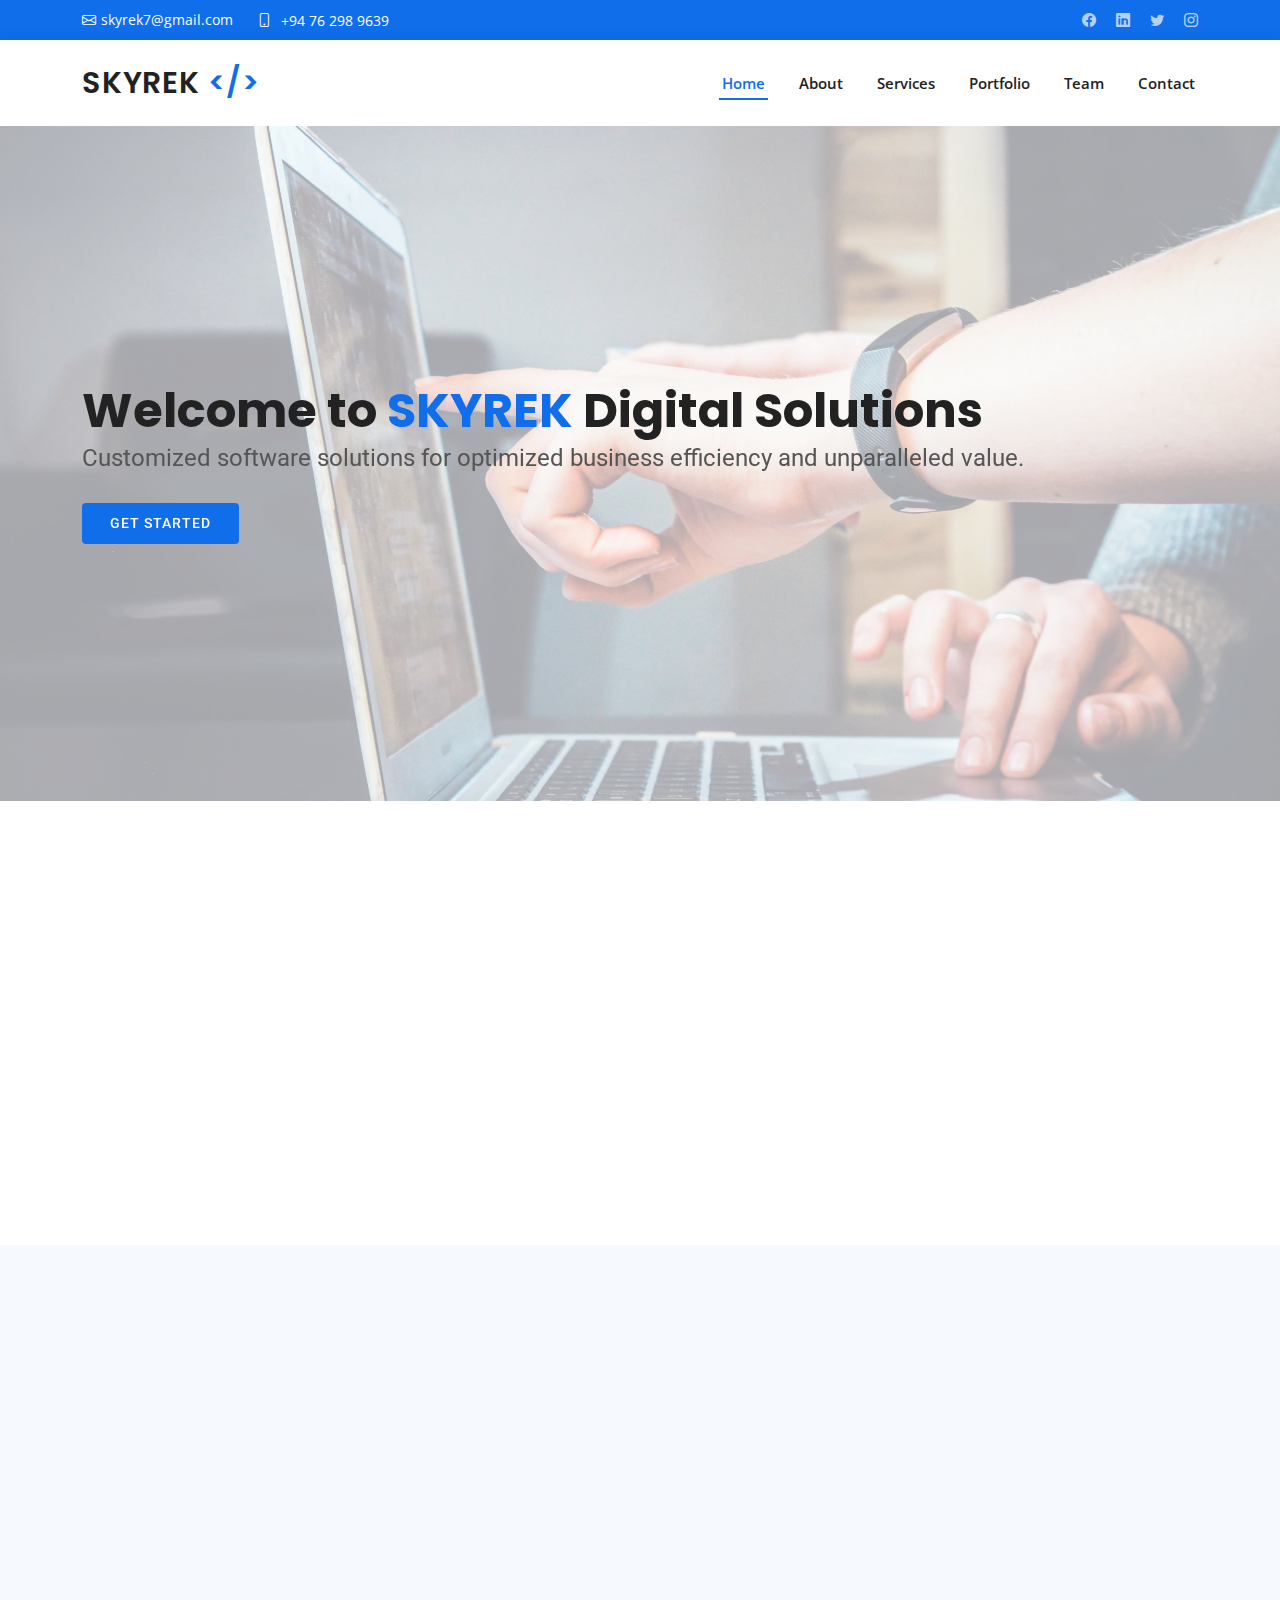
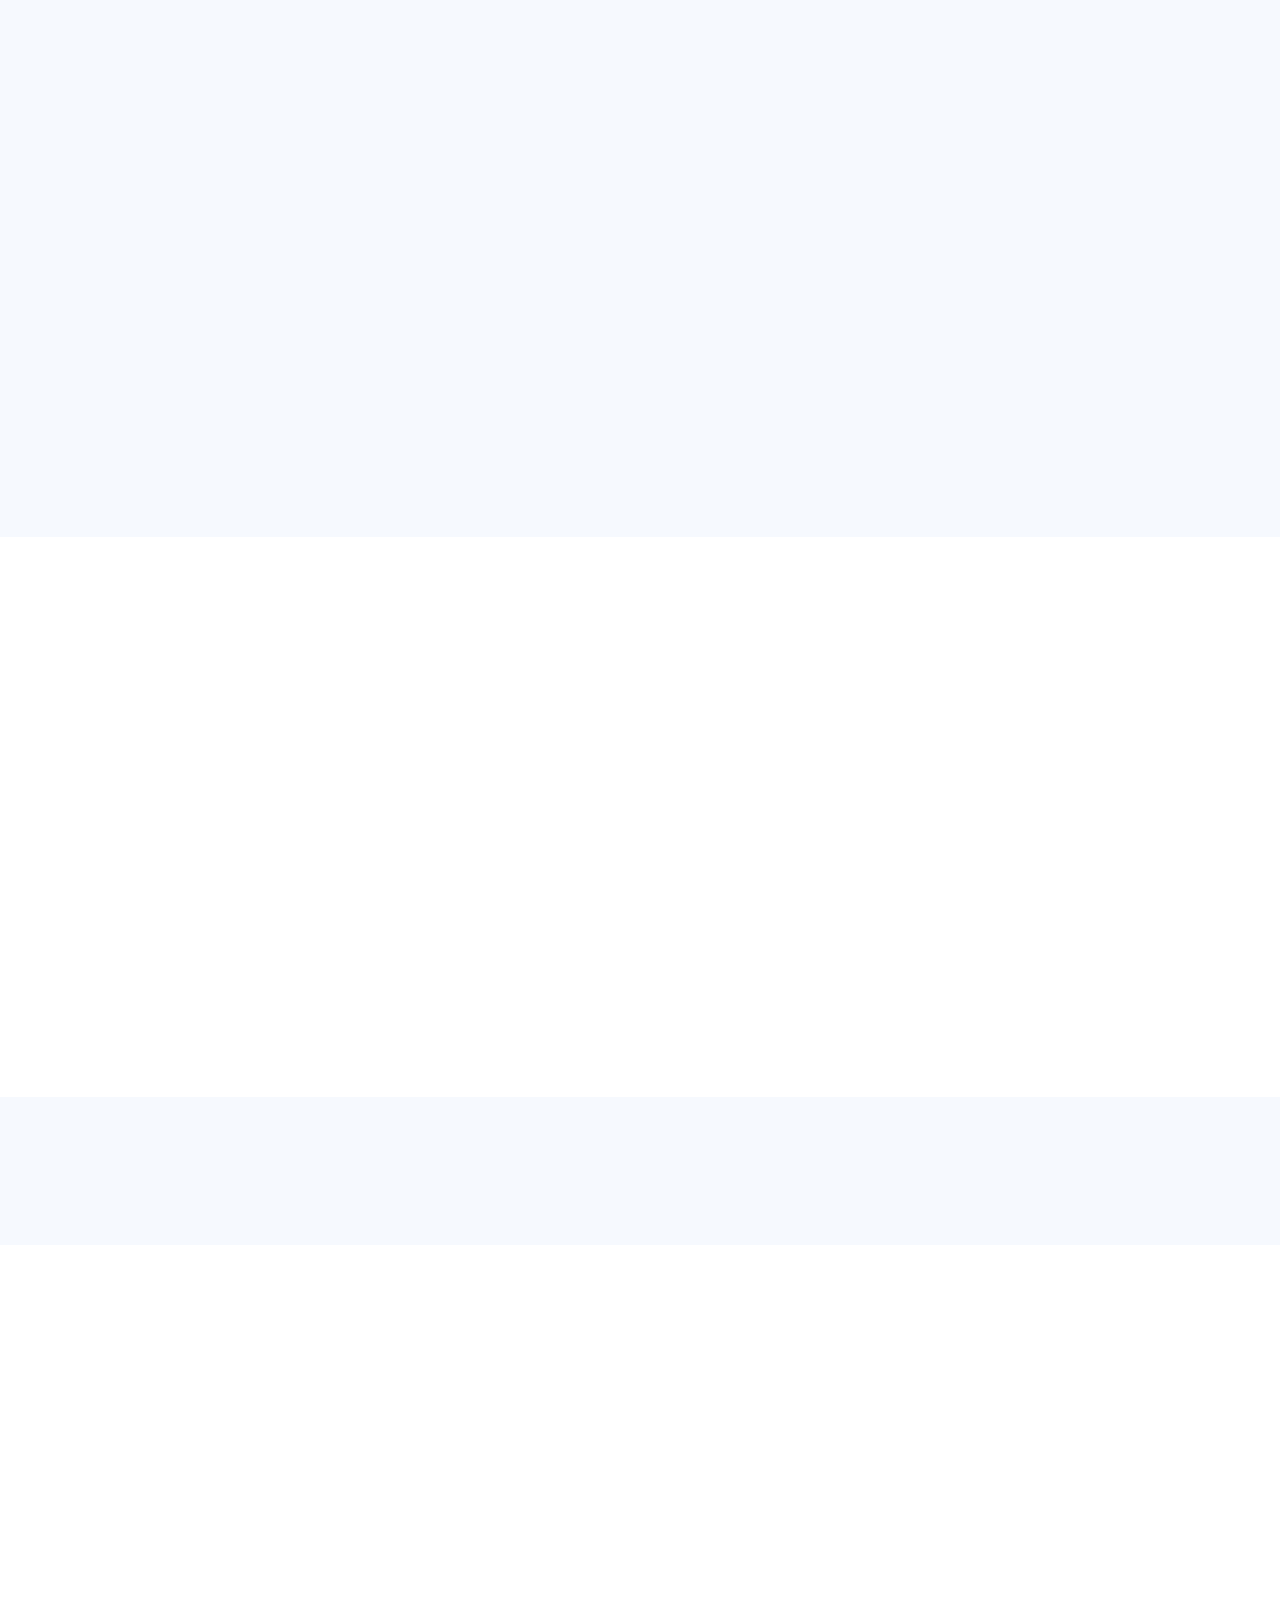
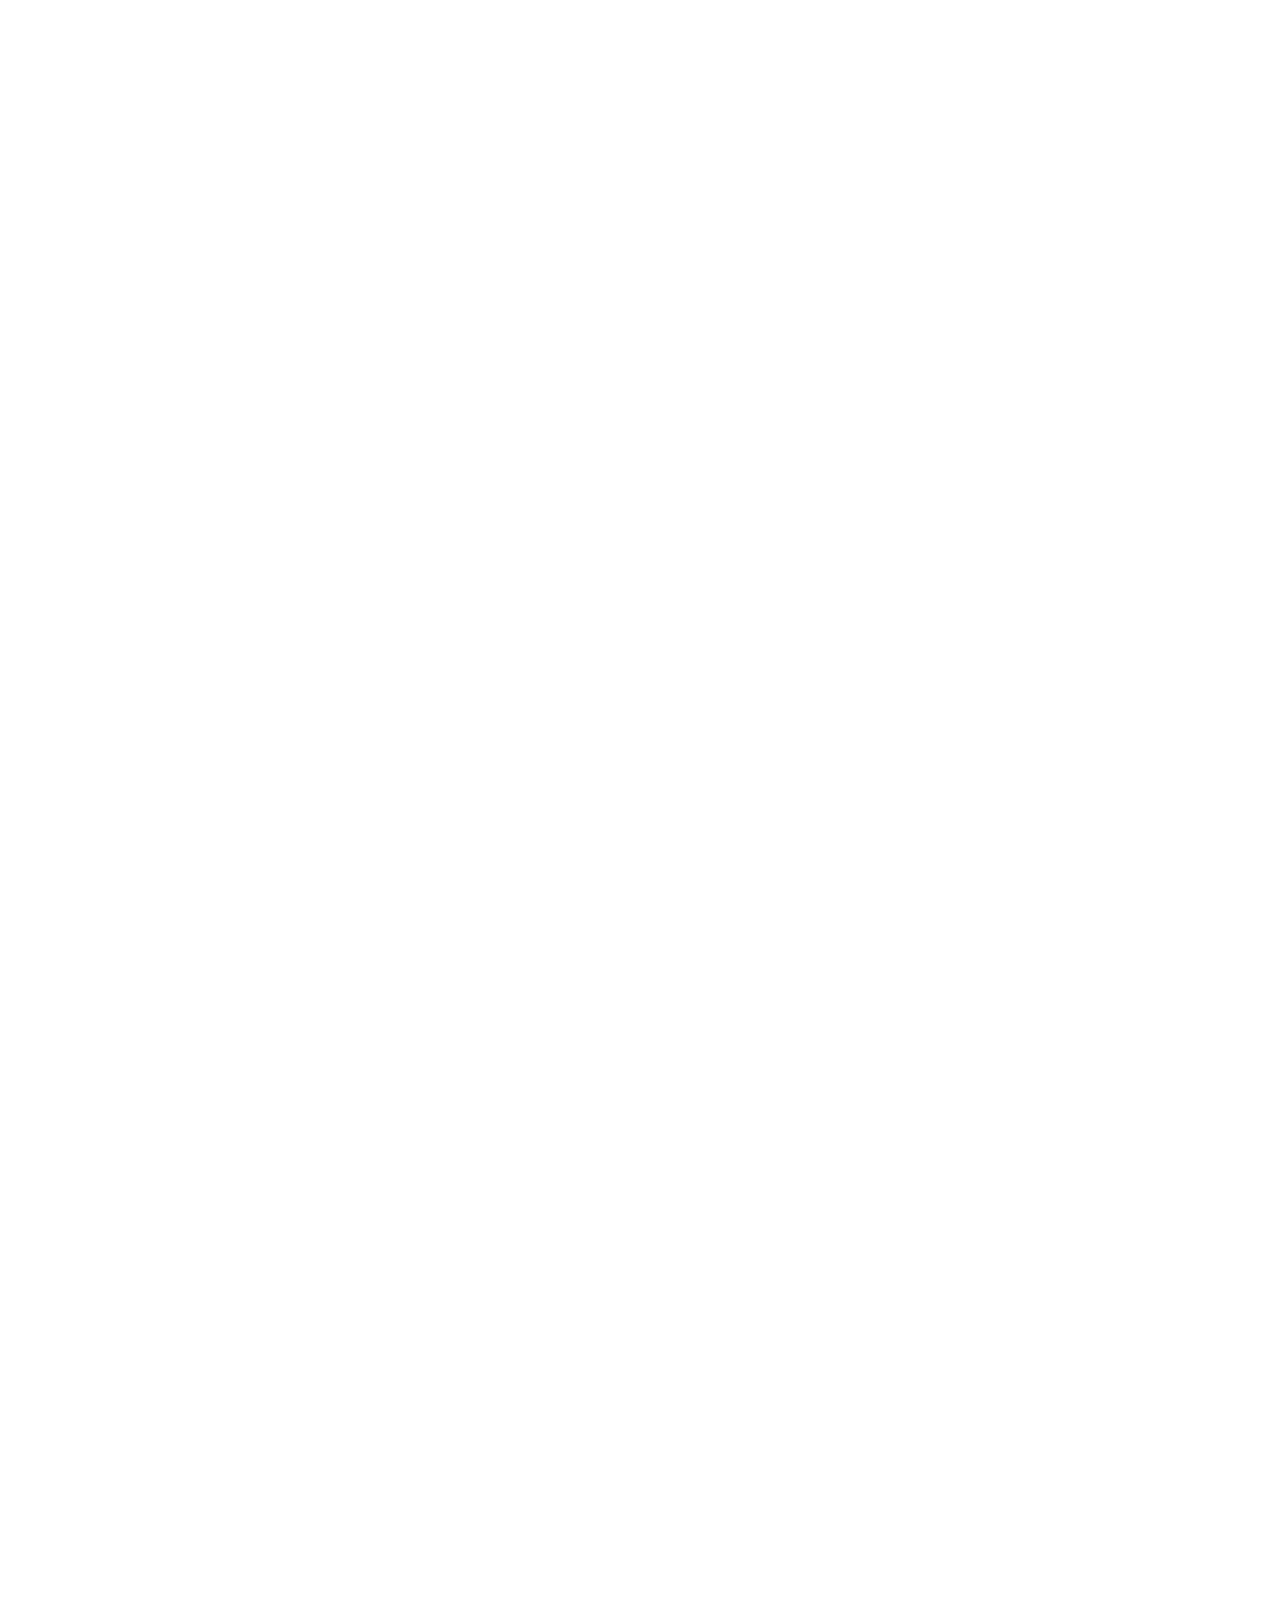
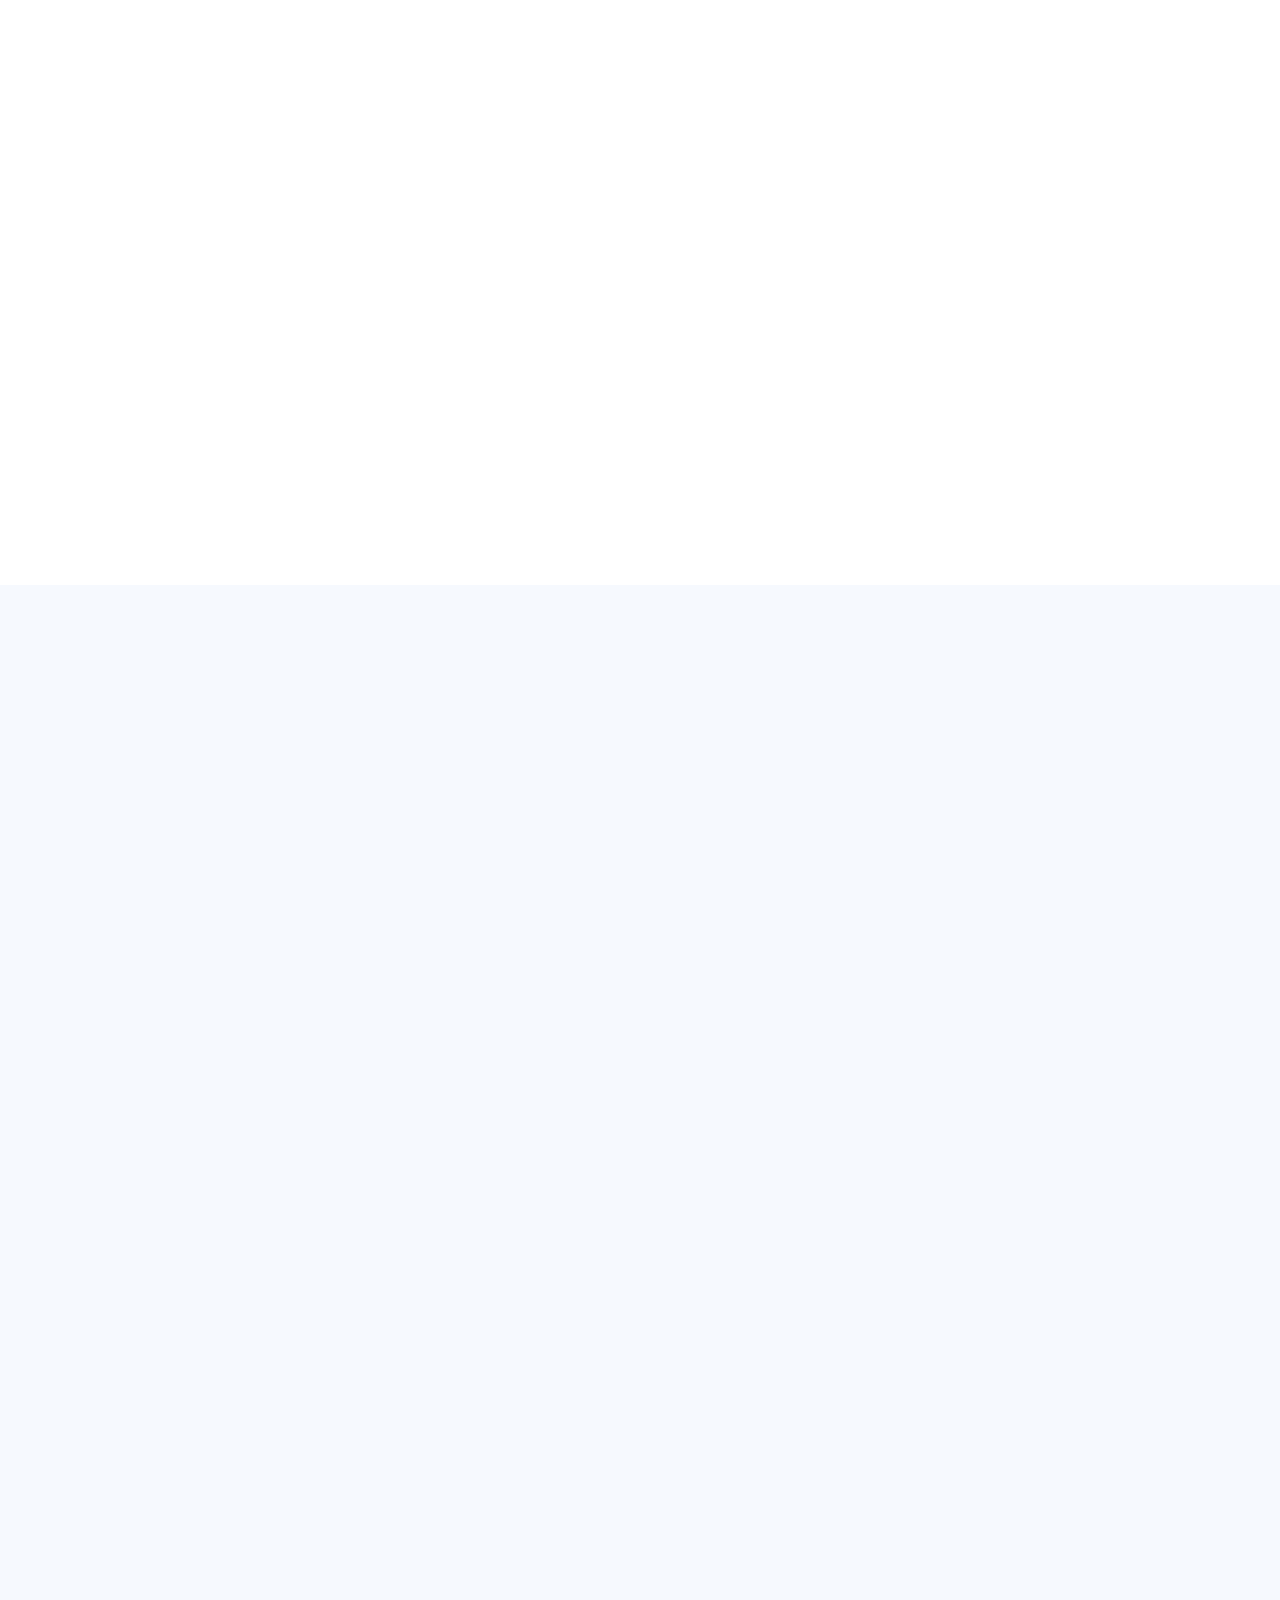
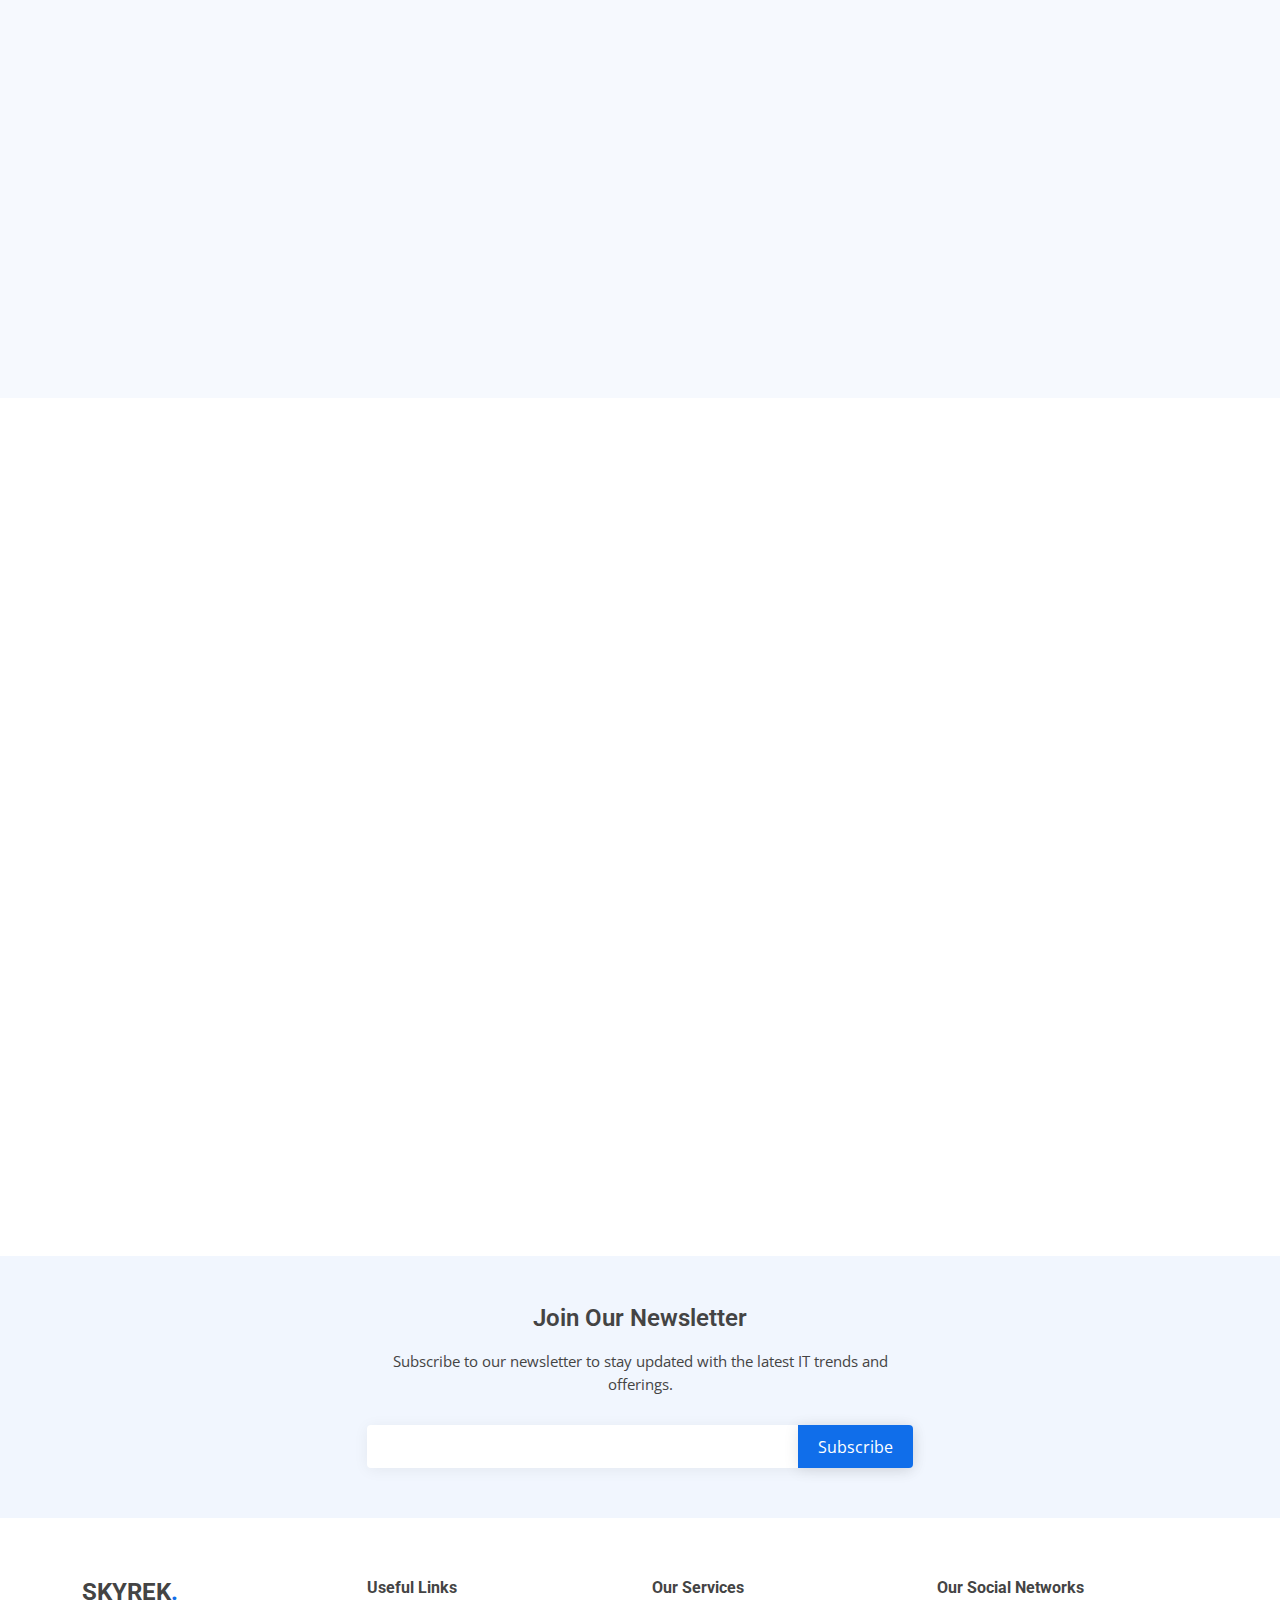
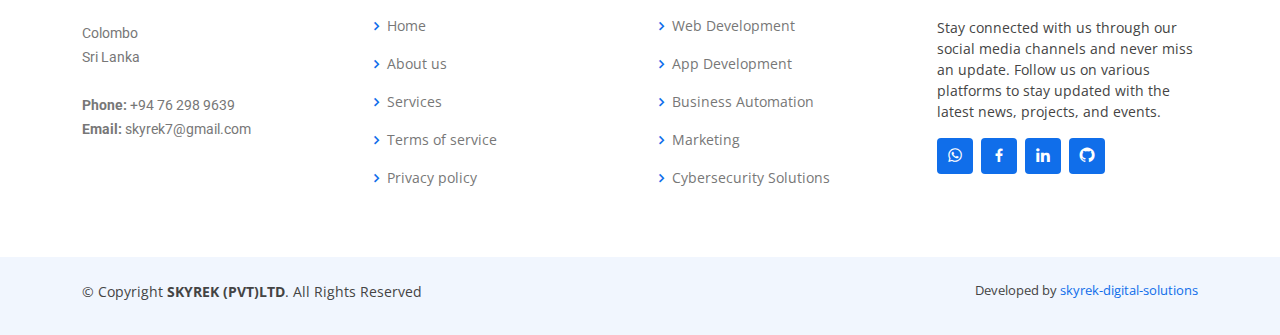
==== commit 6b619076: "add a project" ====
--- a/index.html
+++ b/index.html
@@ -500,7 +500,7 @@
             <ul id="portfolio-flters">
               <li data-filter="*" class="filter-active">All</li>
               <li data-filter=".filter-app">App</li>
-              <li data-filter=".filter-card">Card</li>
+              <li data-filter=".filter-card">Desktop</li>
               <li data-filter=".filter-web">Web</li>
             </ul>
           </div>
@@ -538,13 +538,13 @@
             </div>
           </div>
 
-          <div class="col-lg-4 col-md-6 portfolio-item filter-card">
-            <img src="assets/img/portfolio/portfolio-4.jpg" class="img-fluid" alt="">
+          <div class="col-lg-4 col-md-6 portfolio-item filter-web">
+            <img src="assets/img/portfolio/SignatureCuisine.png" class="img-fluid" alt="">
             <div class="portfolio-info">
-              <h4>Card 2</h4>
-              <p>Card</p>
-              <a href="assets/img/portfolio/portfolio-4.jpg" data-gallery="portfolioGallery" class="portfolio-lightbox preview-link" title="Card 2"><i class="bx bx-plus"></i></a>
-              <a href="portfolio-details.html" class="details-link" title="More Details"><i class="bx bx-link"></i></a>
+              <h4>Signature Cuisine</h4>
+              <p>Web</p>
+              <a href="assets/img/portfolio/SignatureCuisine.png" data-gallery="portfolioGallery" class="portfolio-lightbox preview-link" title="Web 2"><i class="bx bx-plus"></i></a>
+              <a href="portfolio3.html" class="details-link" title="More Details"><i class="bx bx-link"></i></a>
             </div>
           </div>
 
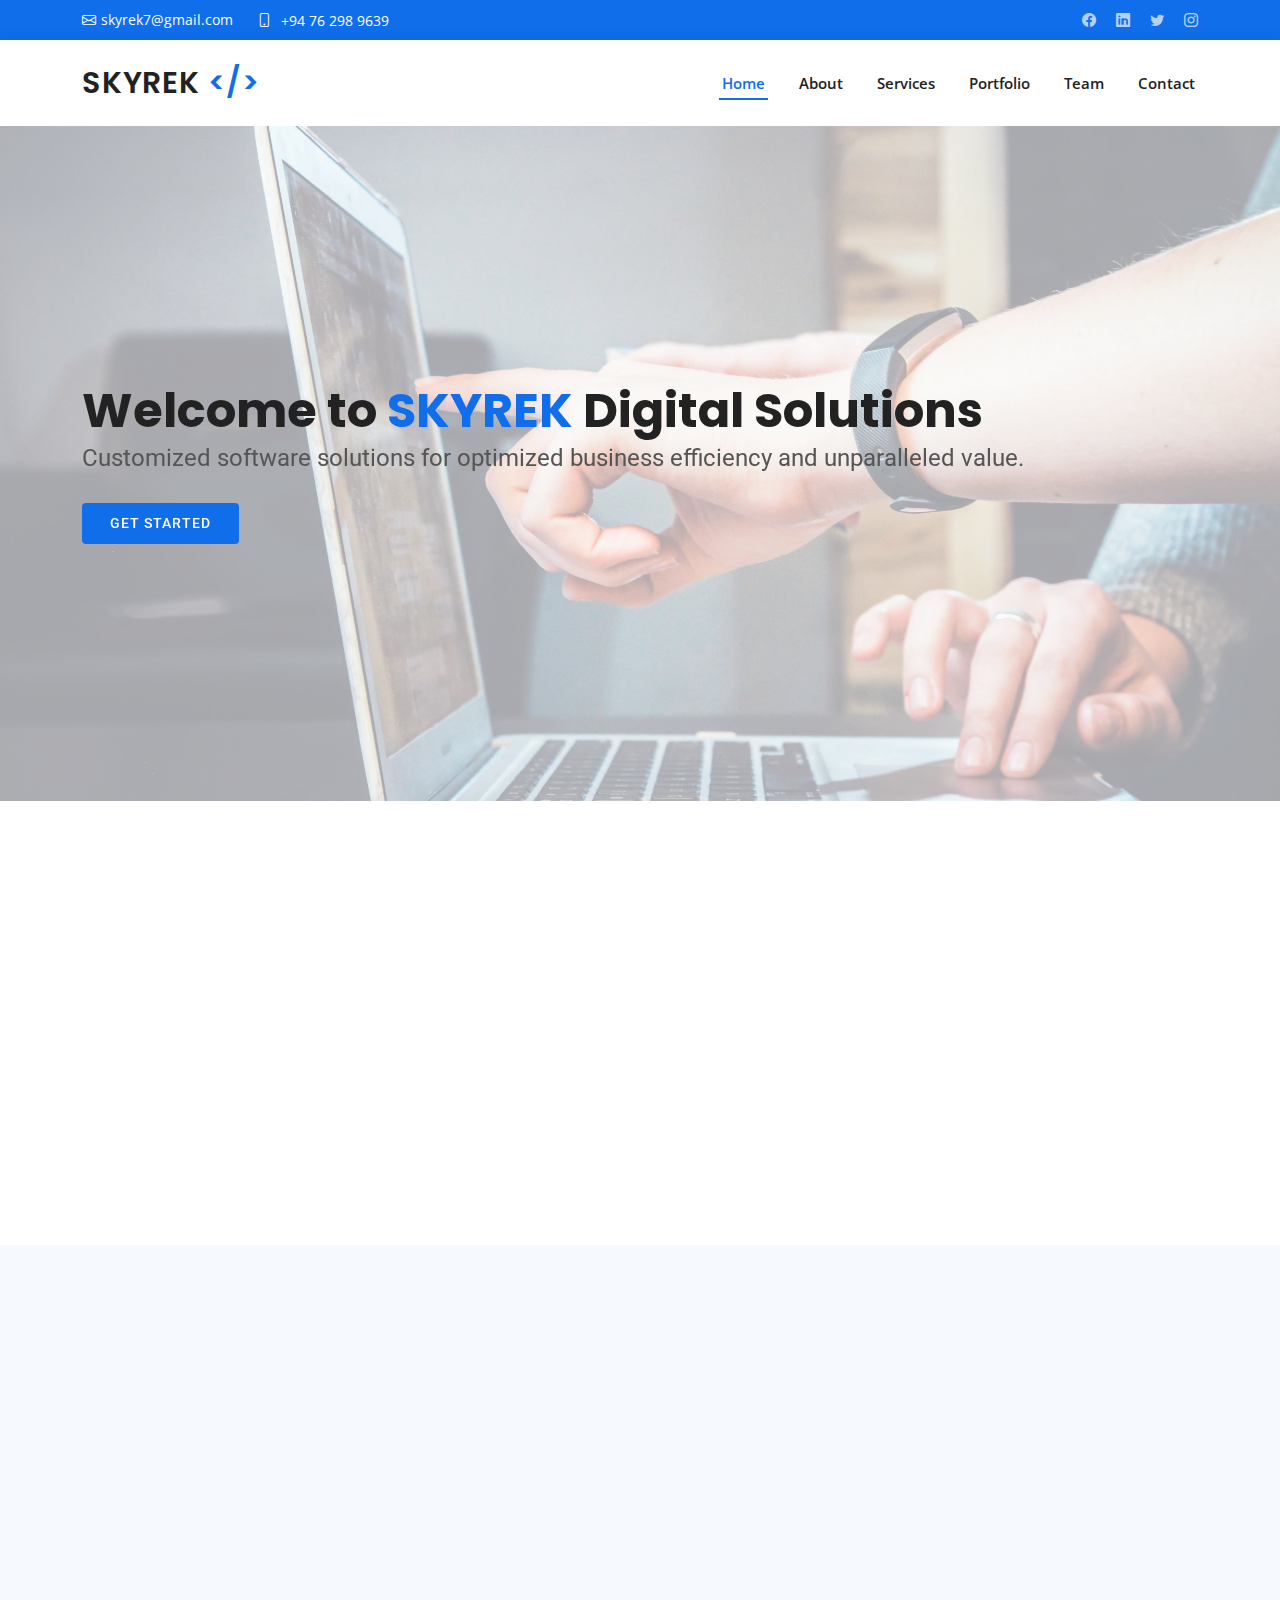
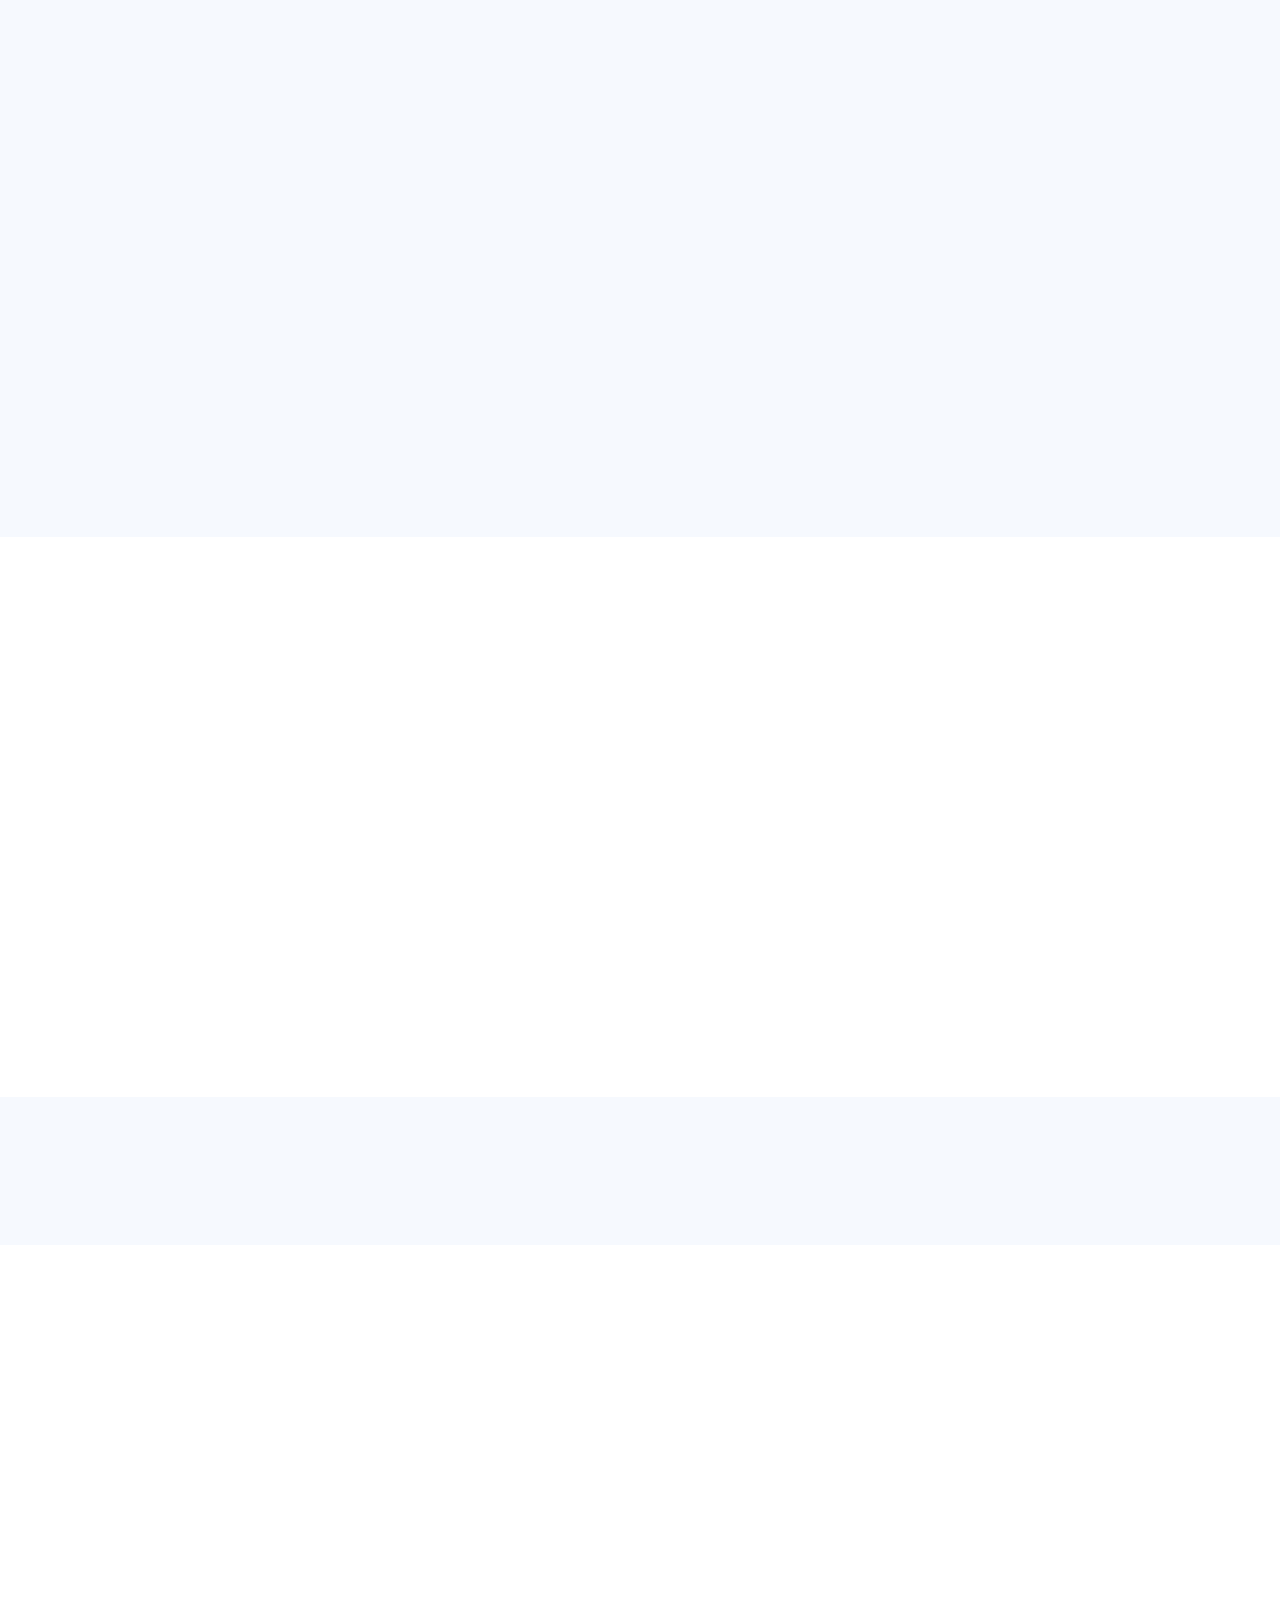
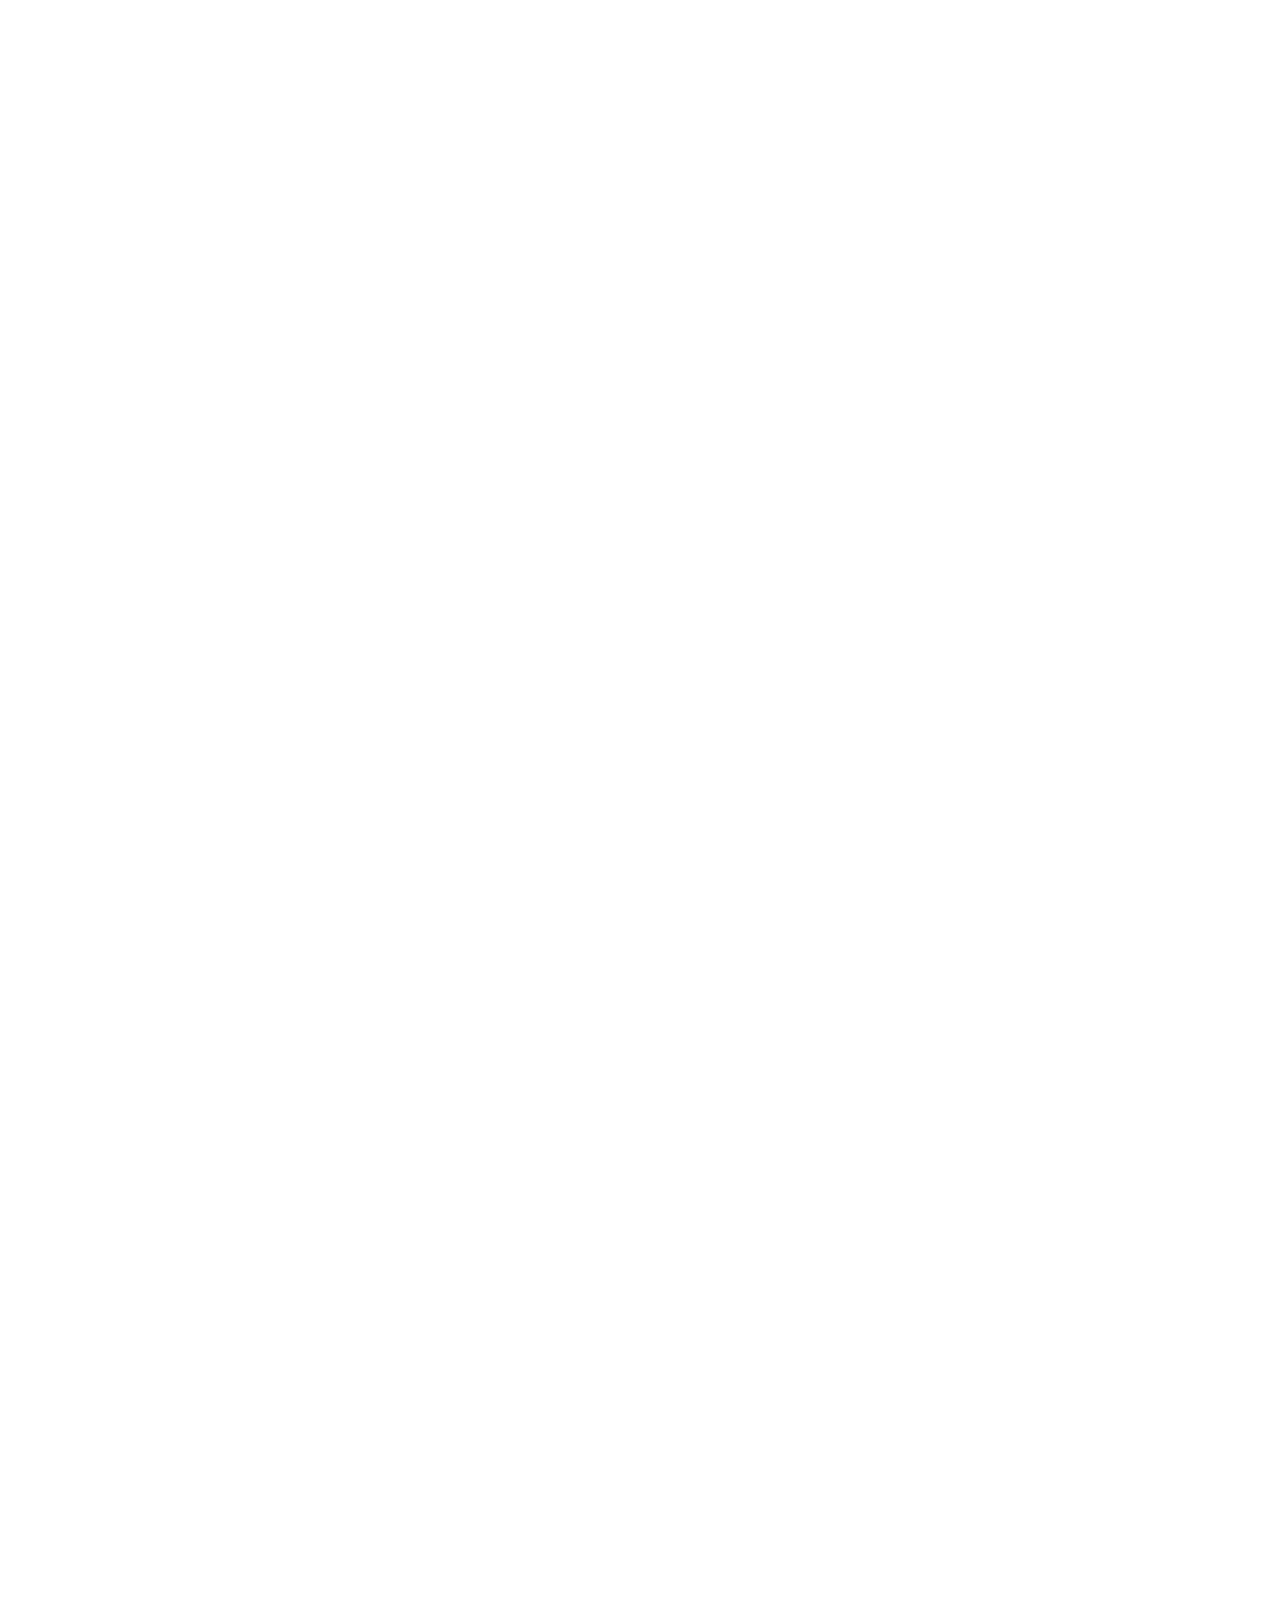
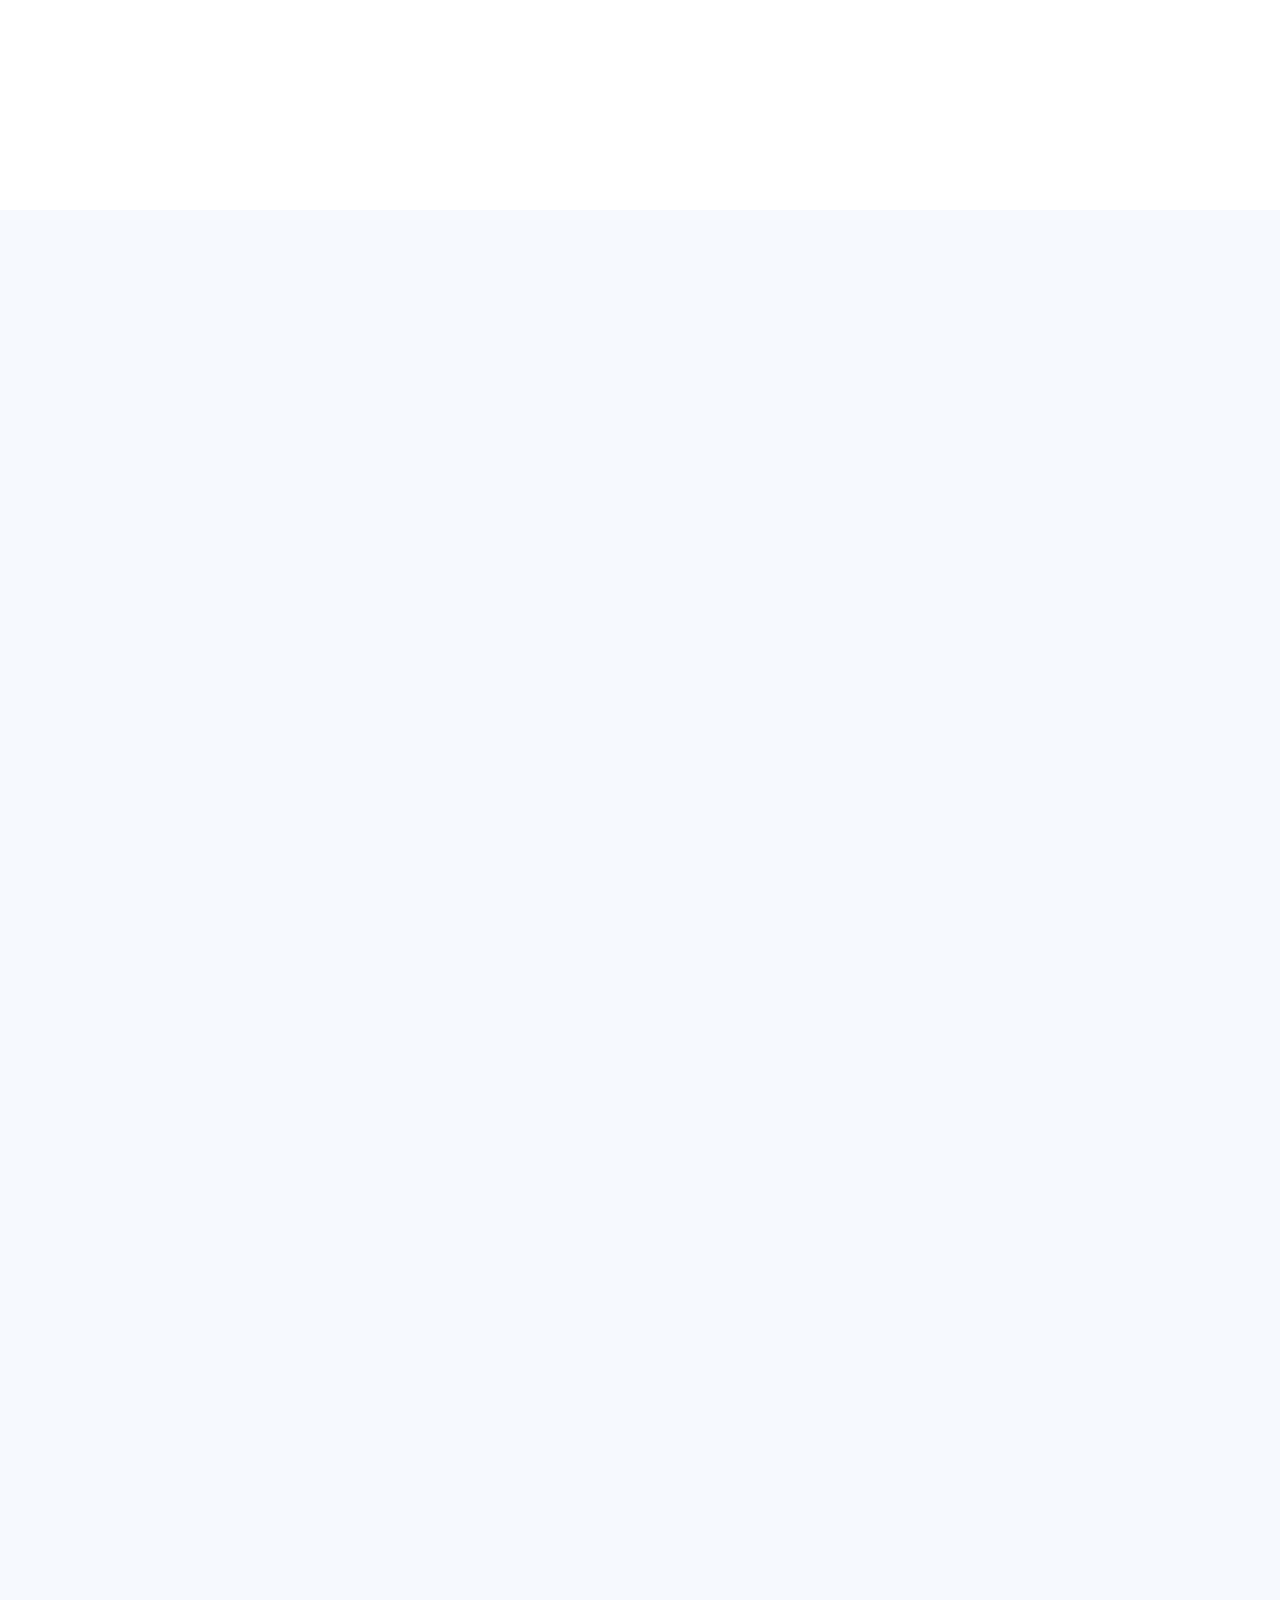
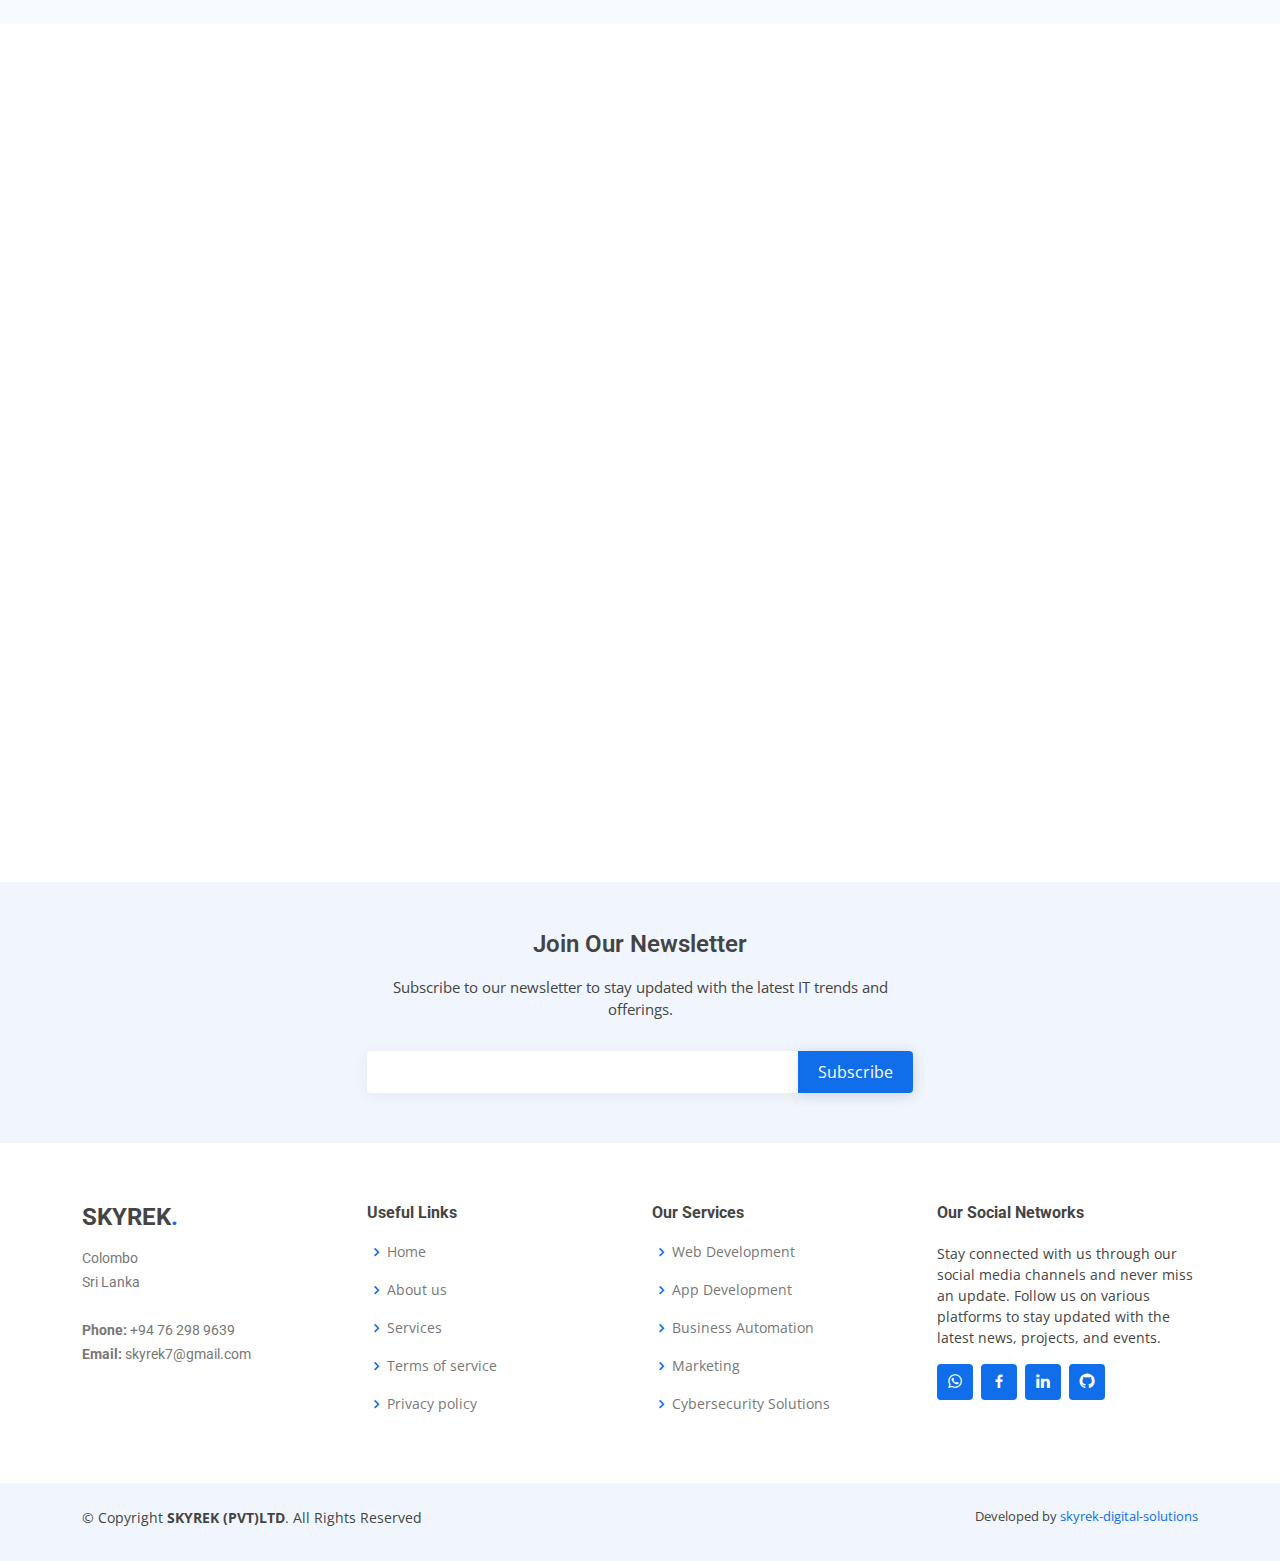
==== commit 54c90fd2: "add project" ====
--- a/index.html
+++ b/index.html
@@ -508,7 +508,7 @@
 
         <div class="row portfolio-container" data-aos="fade-up" data-aos-delay="200">
 
-          <div class="col-lg-4 col-md-6 portfolio-item filter-app">
+          <!-- <div class="col-lg-4 col-md-6 portfolio-item filter-app">
             <img src="assets/img/portfolio/portfolio-1.jpg" class="img-fluid" alt="">
             <div class="portfolio-info">
               <h4>Mom's Pot</h4>
@@ -516,19 +516,19 @@
               <a href="assets/img/portfolio/portfolio-1.jpg" data-gallery="portfolioGallery" class="portfolio-lightbox preview-link" title="App 1"><i class="bx bx-plus"></i></a>
               <a href="portfolio-details.html" class="details-link" title="More Details"><i class="bx bx-link"></i></a>
             </div>
-          </div>
+          </div> -->
 
           <div class="col-lg-4 col-md-6 portfolio-item filter-web">
             <img src="assets/img/portfolio/MomsPot.png" class="img-fluid" alt="">
             <div class="portfolio-info">
               <h4>Mom's Pot</h4>
-              <p>Web</p>
-              <a href="assets/img/portfolio/MomsPot.png" data-gallery="portfolioGallery" class="portfolio-lightbox preview-link" title="Mom's Pot"><i class="bx bx-plus"></i></a>
+              <p>Web Application</p>
+              <a href="assets/img/portfolio/MomsPot.png" data-gallery="portfolioGallery" class="portfolio-lightbox preview-link" title="Mom's Pot Web Application"><i class="bx bx-plus"></i></a>
               <a href="portfolio-details.html" class="details-link" title="More Details"><i class="bx bx-link"></i></a>
             </div>
           </div>
 
-          <div class="col-lg-4 col-md-6 portfolio-item filter-app">
+          <!-- <div class="col-lg-4 col-md-6 portfolio-item filter-app">
             <img src="assets/img/portfolio/portfolio-3.jpg" class="img-fluid" alt="">
             <div class="portfolio-info">
               <h4>App 2</h4>
@@ -536,14 +536,14 @@
               <a href="assets/img/portfolio/portfolio-3.jpg" data-gallery="portfolioGallery" class="portfolio-lightbox preview-link" title="App 2"><i class="bx bx-plus"></i></a>
               <a href="portfolio-details.html" class="details-link" title="More Details"><i class="bx bx-link"></i></a>
             </div>
-          </div>
+          </div> -->
 
           <div class="col-lg-4 col-md-6 portfolio-item filter-web">
             <img src="assets/img/portfolio/SignatureCuisine.png" class="img-fluid" alt="">
             <div class="portfolio-info">
               <h4>Signature Cuisine</h4>
-              <p>Web</p>
-              <a href="assets/img/portfolio/SignatureCuisine.png" data-gallery="portfolioGallery" class="portfolio-lightbox preview-link" title="Web 2"><i class="bx bx-plus"></i></a>
+              <p>Web Application</p>
+              <a href="assets/img/portfolio/SignatureCuisine.png" data-gallery="portfolioGallery" class="portfolio-lightbox preview-link" title="Signature Cuisine Web Application"><i class="bx bx-plus"></i></a>
               <a href="portfolio3.html" class="details-link" title="More Details"><i class="bx bx-link"></i></a>
             </div>
           </div>
@@ -553,22 +553,22 @@
             <div class="portfolio-info">
               <h4>BloomRoom</h4>
               <p>Mobile Application</p>
-              <a href="assets/img/portfolio/BLOOMROOM.png" data-gallery="portfolioGallery" class="portfolio-lightbox preview-link" title="App"><i class="bx bx-plus"></i></a>
+              <a href="assets/img/portfolio/BLOOMROOM.png" data-gallery="portfolioGallery" class="portfolio-lightbox preview-link" title="BloomRoom Mobile Application"><i class="bx bx-plus"></i></a>
               <a href="portfolio2.html" class="details-link" title="More Details"><i class="bx bx-link"></i></a>
             </div>
           </div>
 
           <div class="col-lg-4 col-md-6 portfolio-item filter-app">
-            <img src="assets/img/portfolio/portfolio-6.jpg" class="img-fluid" alt="">
+            <img src="assets/img/portfolio/FlutterApp.png" class="img-fluid" alt="">
             <div class="portfolio-info">
-              <h4>App 3</h4>
-              <p>App</p>
-              <a href="assets/img/portfolio/portfolio-6.jpg" data-gallery="portfolioGallery" class="portfolio-lightbox preview-link" title="App 3"><i class="bx bx-plus"></i></a>
-              <a href="portfolio-details.html" class="details-link" title="More Details"><i class="bx bx-link"></i></a>
-            </div>
-          </div>
-
-          <div class="col-lg-4 col-md-6 portfolio-item filter-card">
+              <h4>Allergy Finder</h4>
+              <p>Mobile Application</p>
+              <a href="assets/img/portfolio/FlutterApp.png" data-gallery="portfolioGallery" class="portfolio-lightbox preview-link" title="Allergy Finder Mobile Application"><i class="bx bx-plus"></i></a>
+              <a href="portfolio4.html" class="details-link" title="More Details"><i class="bx bx-link"></i></a>
+            </div>
+          </div>
+
+          <!-- <div class="col-lg-4 col-md-6 portfolio-item filter-card">
             <img src="assets/img/portfolio/portfolio-7.jpg" class="img-fluid" alt="">
             <div class="portfolio-info">
               <h4>Card 1</h4>
@@ -596,7 +596,7 @@
               <a href="assets/img/portfolio/portfolio-9.jpg" data-gallery="portfolioGallery" class="portfolio-lightbox preview-link" title="Web 3"><i class="bx bx-plus"></i></a>
               <a href="portfolio-details.html" class="details-link" title="More Details"><i class="bx bx-link"></i></a>
             </div>
-          </div>
+          </div> -->
 
         </div>
 
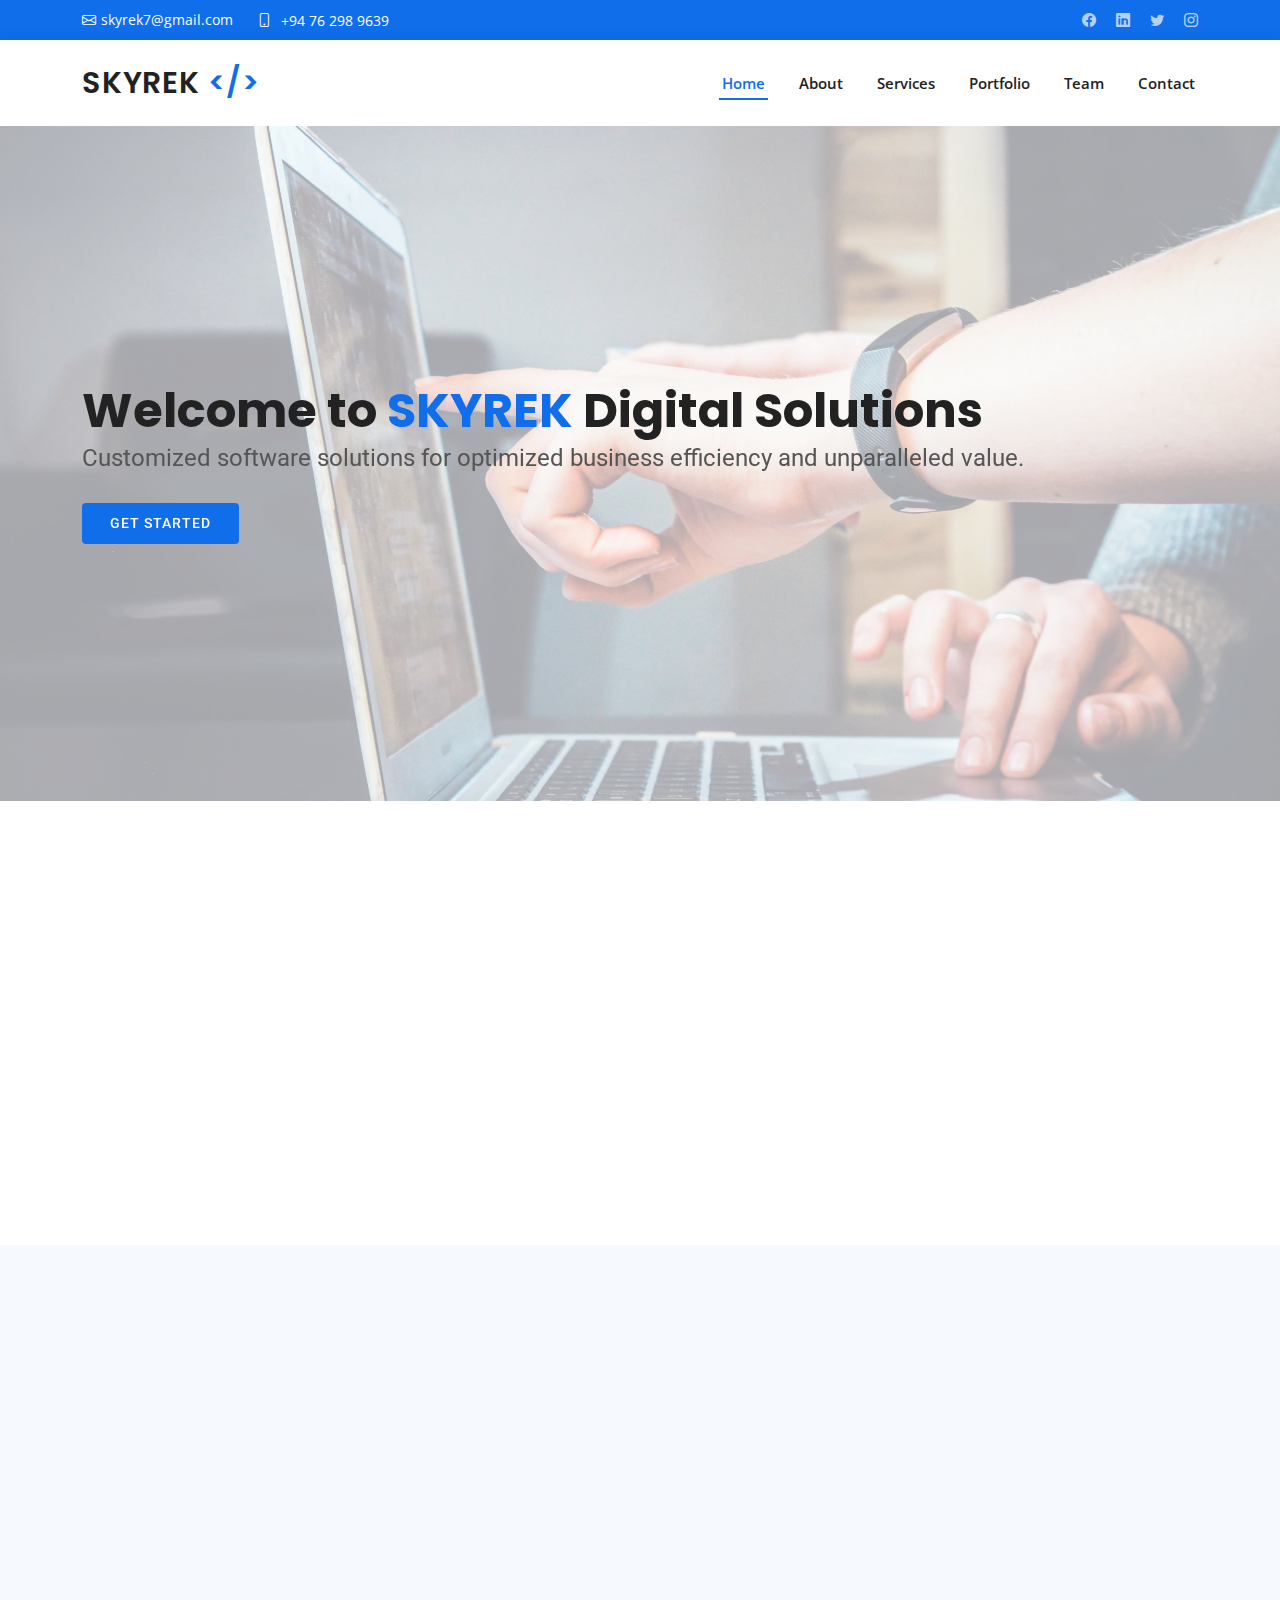
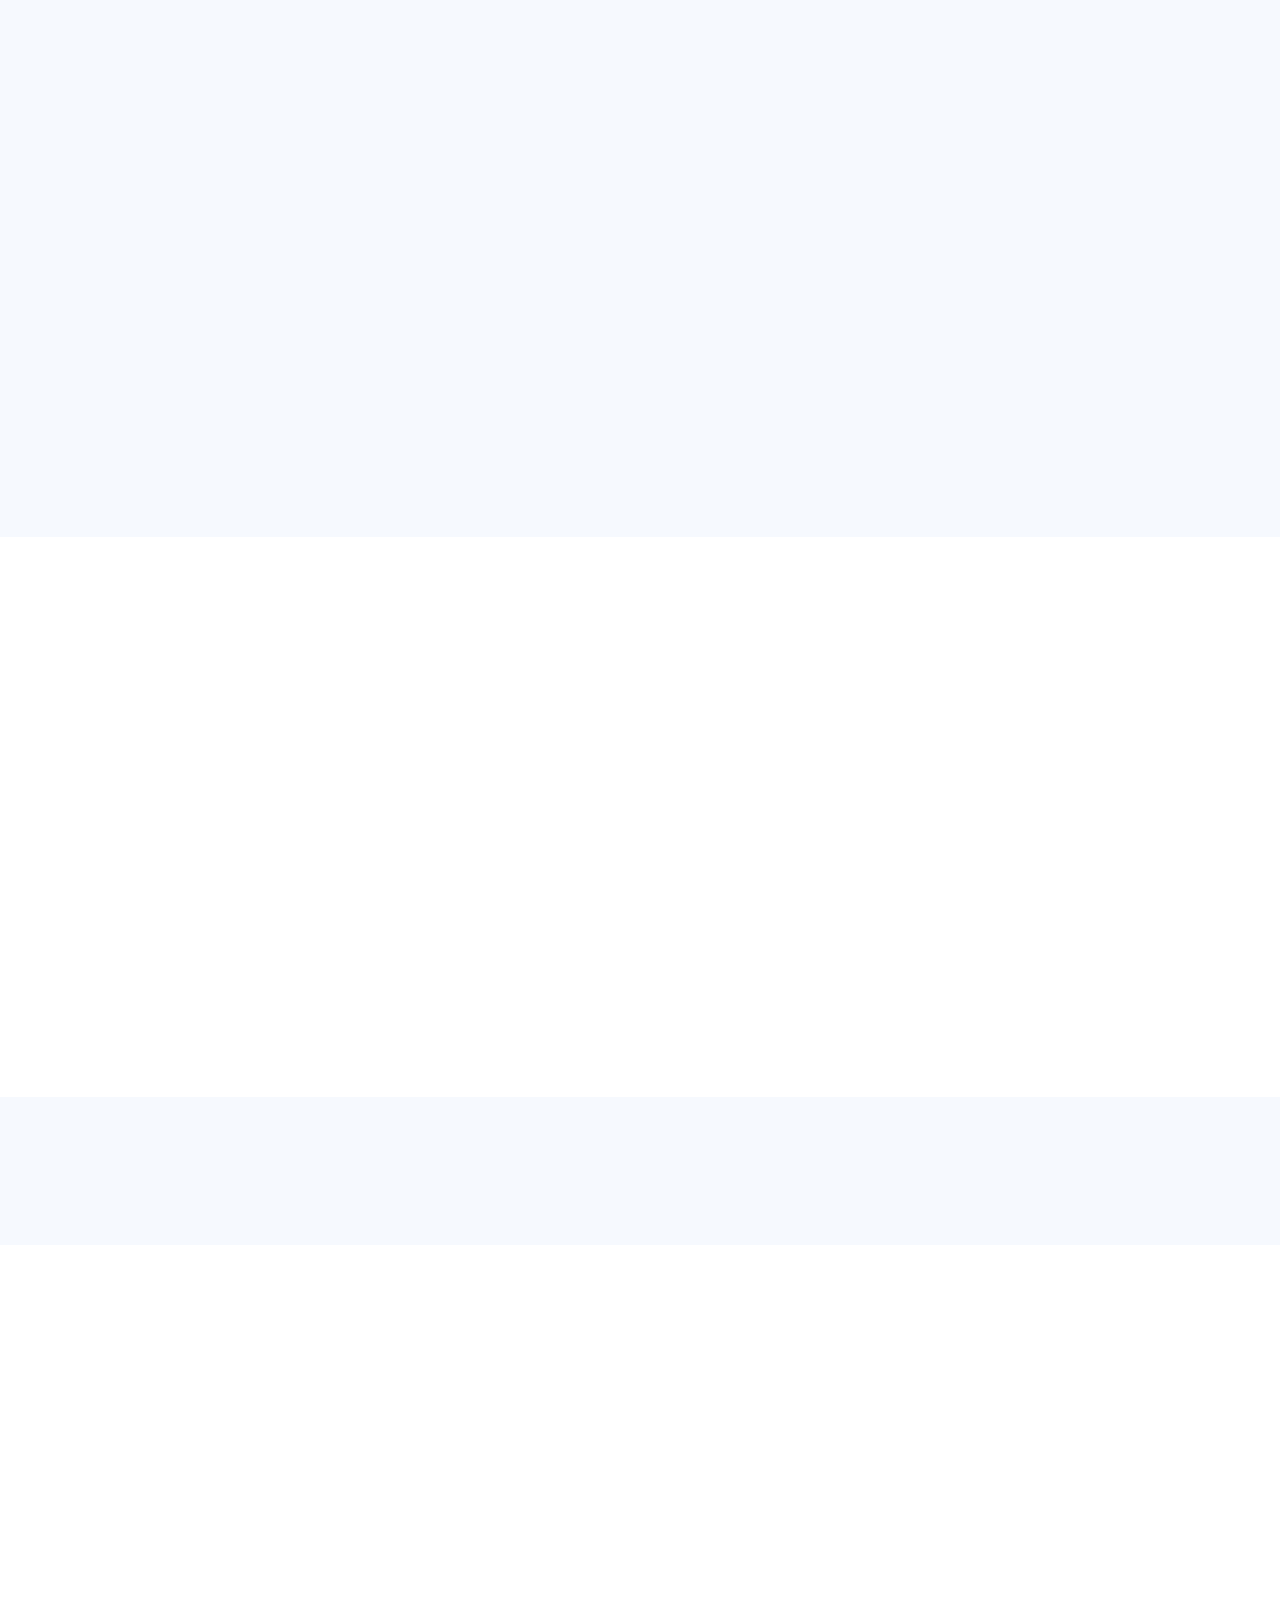
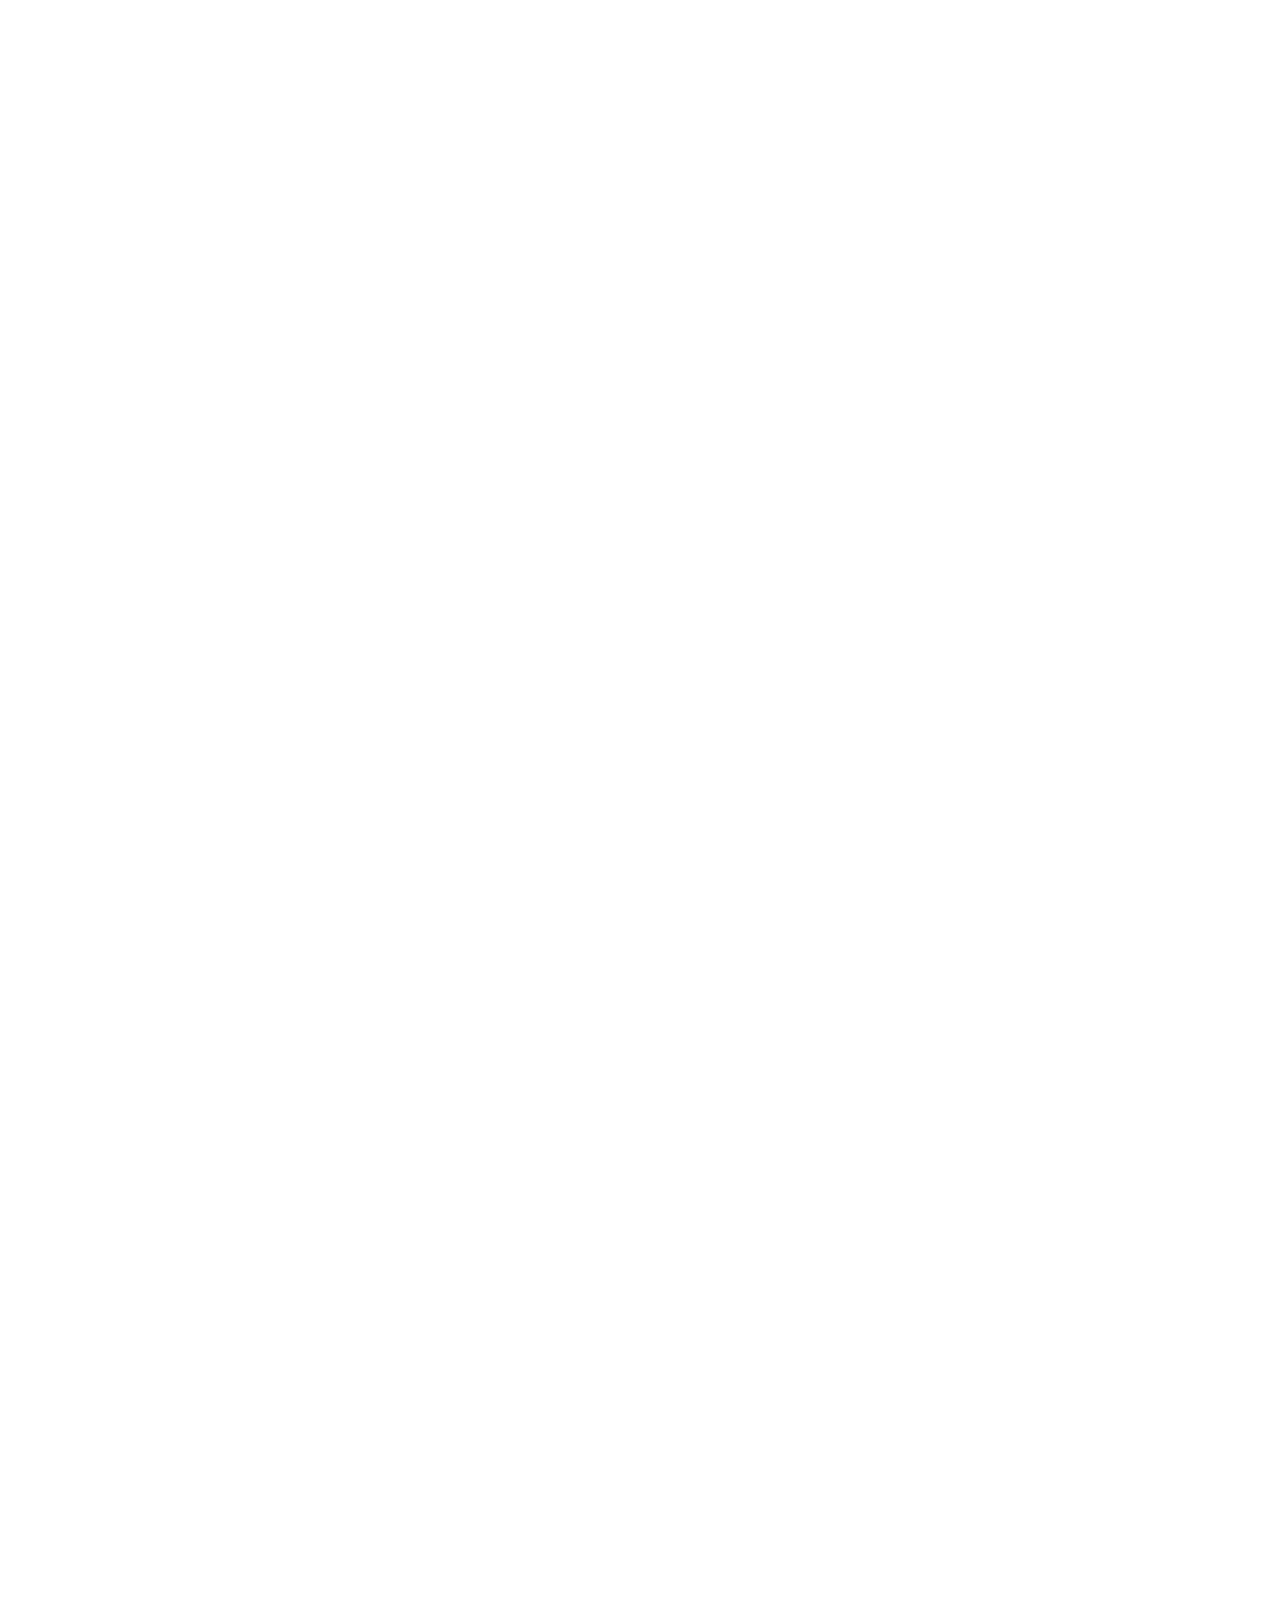
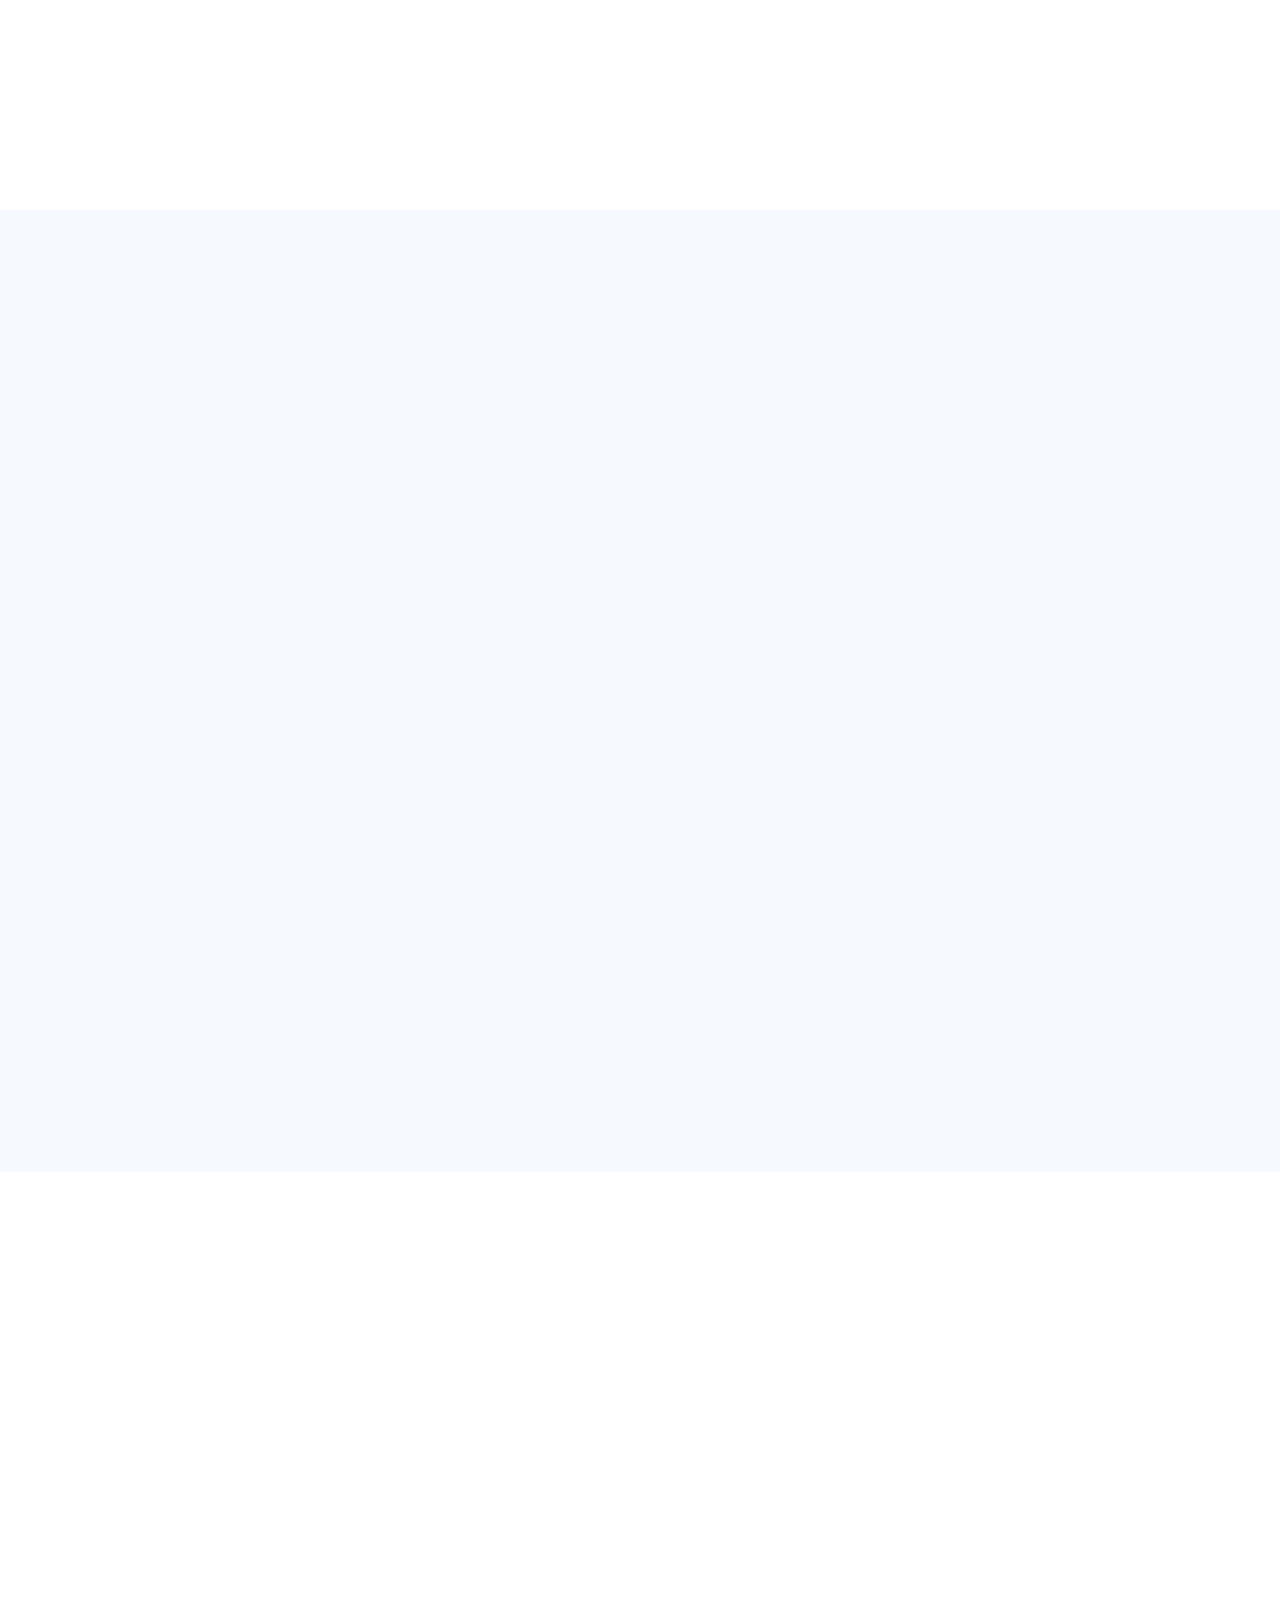
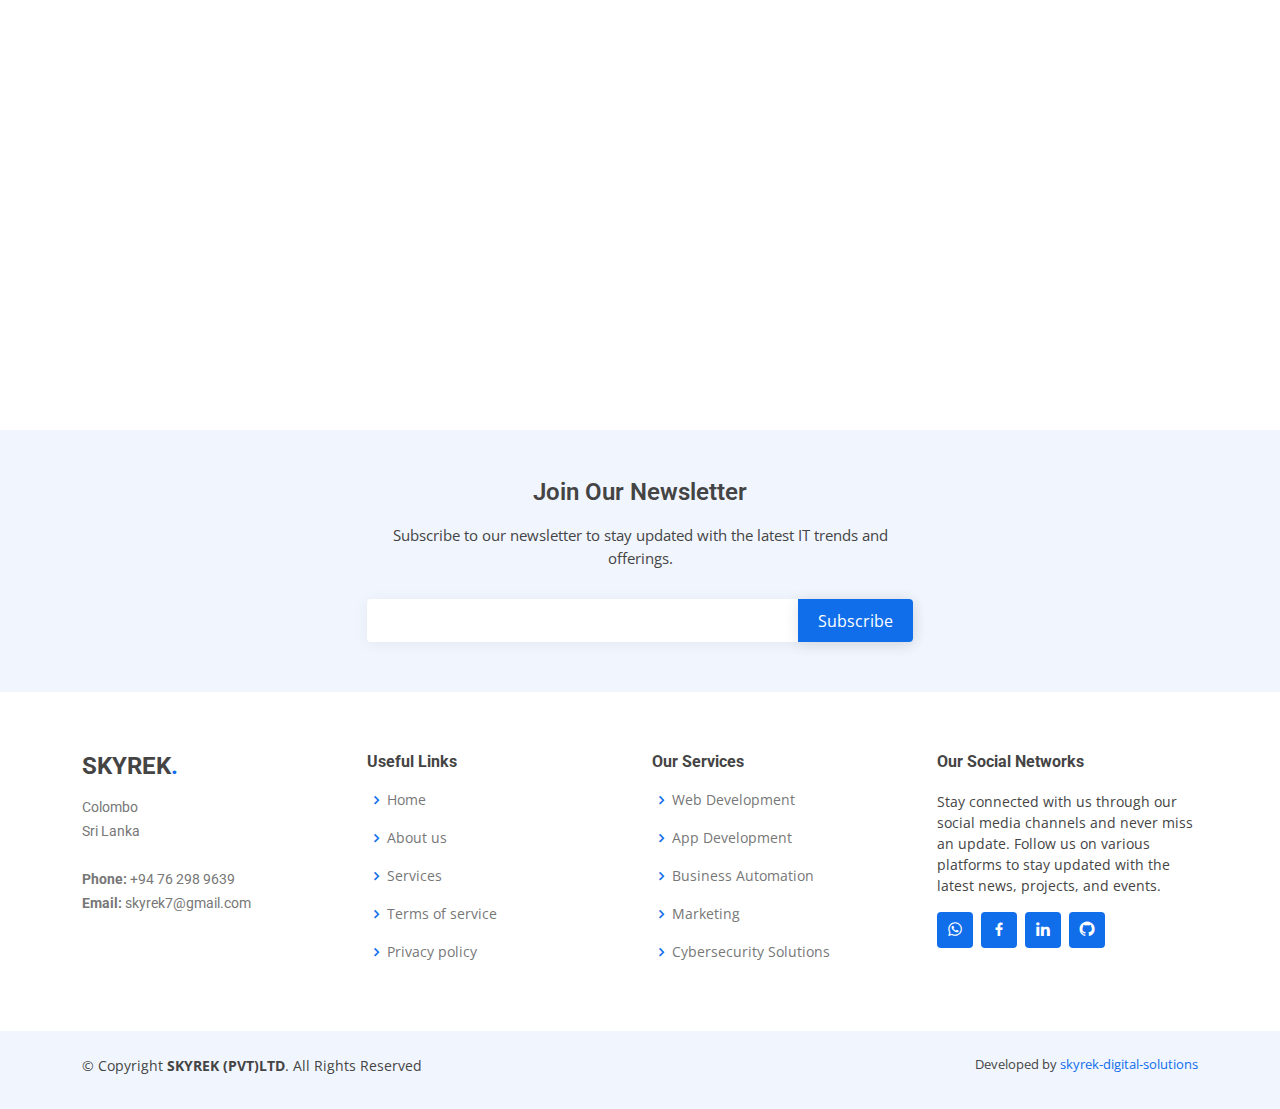
==== commit d7214bab: "updated" ====
--- a/index.html
+++ b/index.html
@@ -652,7 +652,7 @@
             </div>
           </div> -->
 
-          <div class="col-lg-3 col-md-6 d-flex align-items-stretch" data-aos="fade-up" data-aos-delay="300">
+          <!-- <div class="col-lg-3 col-md-6 d-flex align-items-stretch" data-aos="fade-up" data-aos-delay="300">
             <div class="member">
               <div class="member-img">
                 <img src="assets/img/team/dilshan.png" class="img-fluid" alt="">
@@ -675,9 +675,9 @@
               <div class="member-img">
                 <img src="assets/img/team/WhatsApp Image 2023-07-29 at 01.05.15.jpg" class="img-fluid" alt="">
                 <div class="social">
-                  <a href="https://twitter.com/Nadeeshan_NN"><i class="bi bi-twitter"></i></a>
+                  <a href="https://www.facebook.com/nipuna.nadeeshan.1"><i class="bi bi-facebook"></i></a>
                   <a href="https://www.linkedin.com/in/nipuna-nadeeshan"><i class="bi bi-linkedin"></i></a>
-                  <a href="https://github.com/it21166556"><i class='bx bxl-github'></i></i></a>
+                  <a href="https://github.com/nipuna-nadeeshan"><i class='bx bxl-github'></i></i></a>
                   <a href="https://www.instagram.com/_neo___n.n/"><i class="bi bi-instagram"></i></a>
                 </div>
               </div>
@@ -686,7 +686,7 @@
                 <span>Co-Founder</span>
               </div>
             </div>
-          </div>
+          </div> -->
 
         </div>
 
@@ -1033,6 +1033,9 @@
   <!-- Template Main JS File -->
   <script src="assets/js/main.js"></script>
 
+  <!-- Chat bubble -->
+  <script src="https://static.elfsight.com/platform/platform.js" data-use-service-core defer></script>
+  <div class="elfsight-app-6e9c1092-157a-45c4-acca-bdfdf5b28fa2"></div>
 </body>
 
 </html>
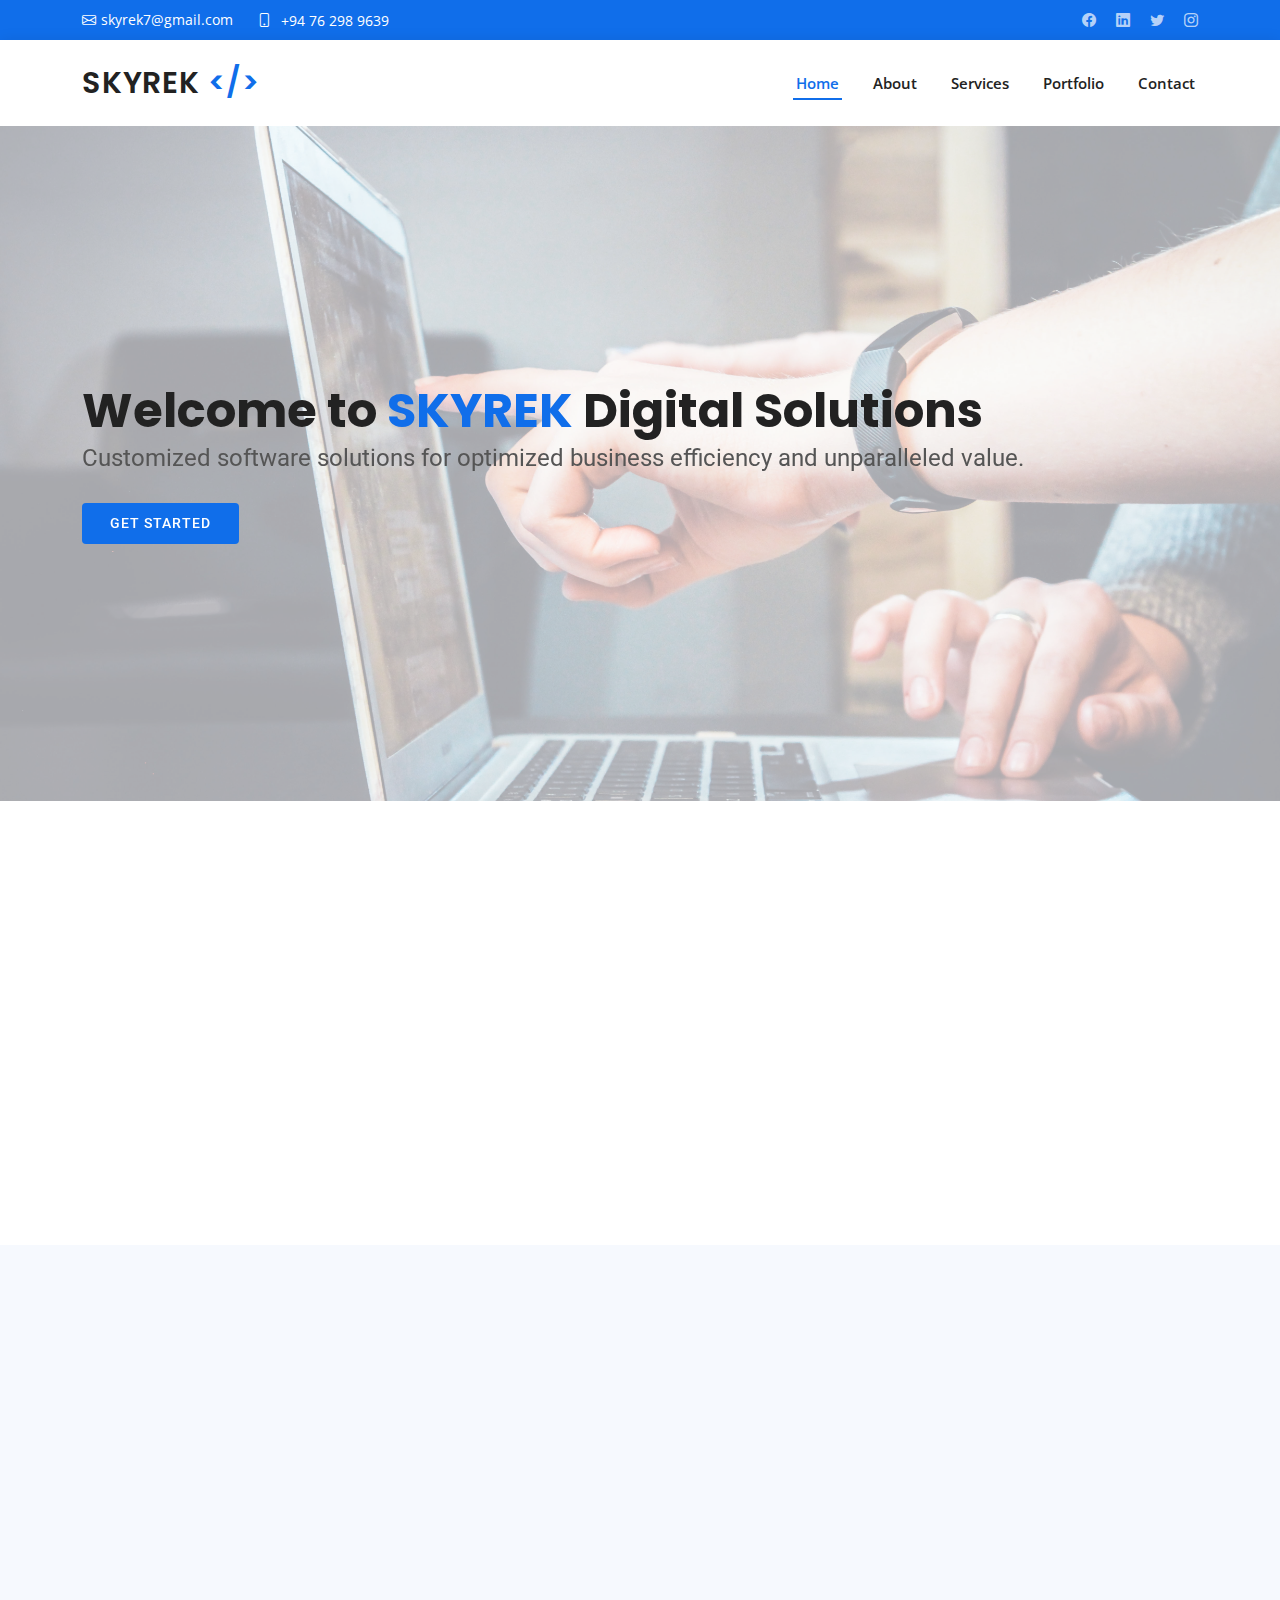
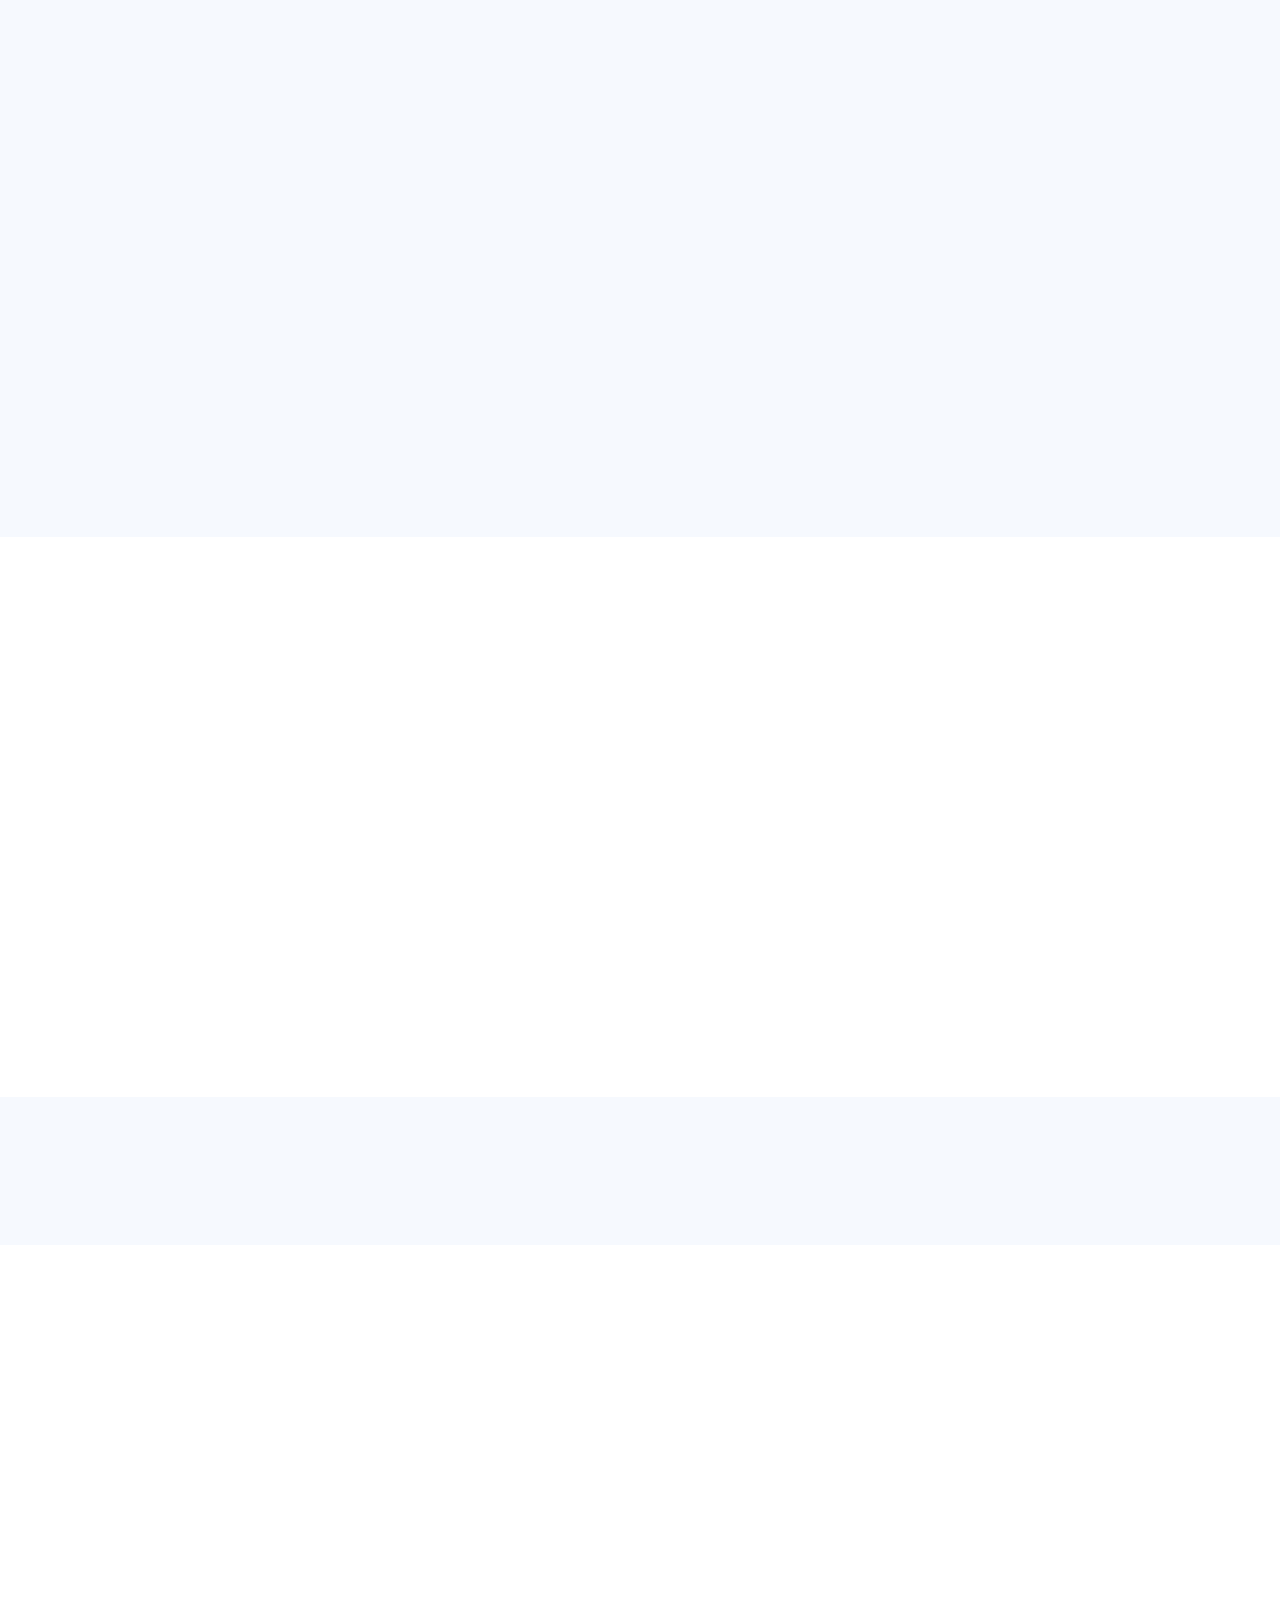
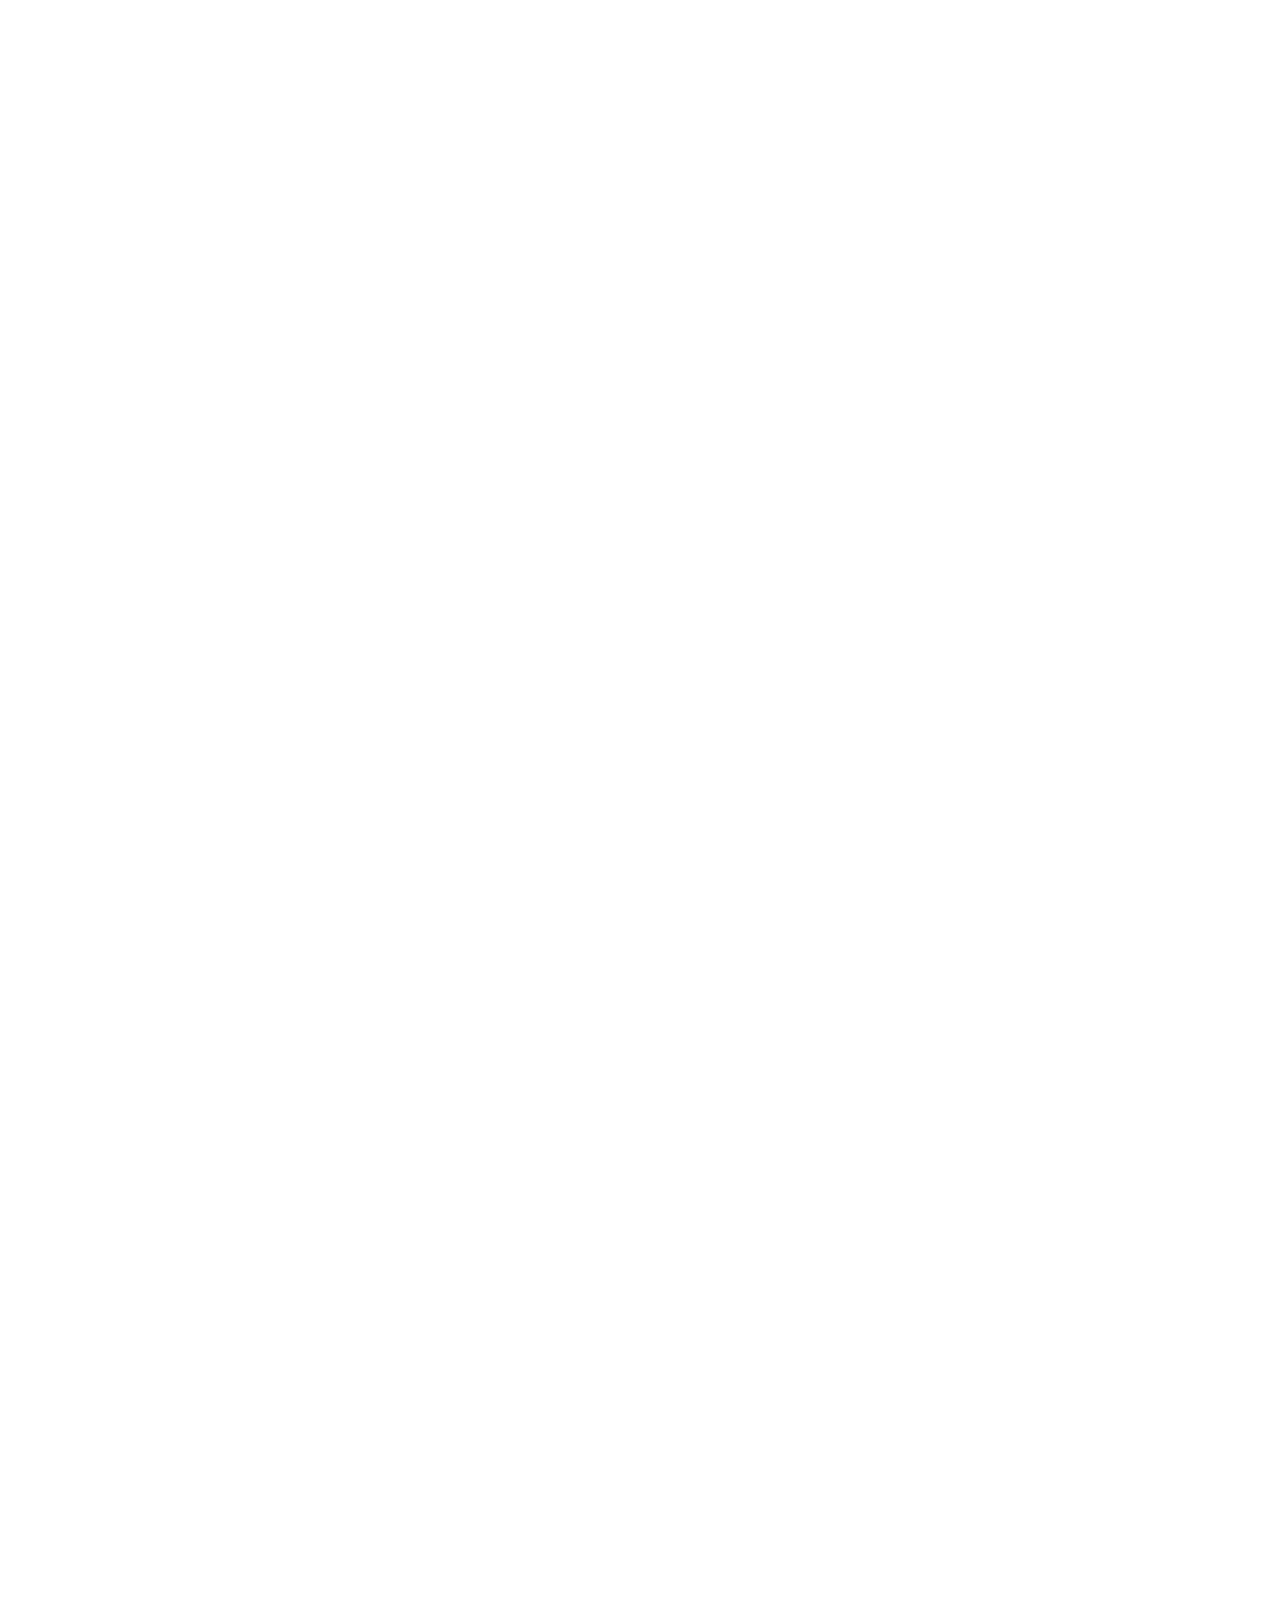
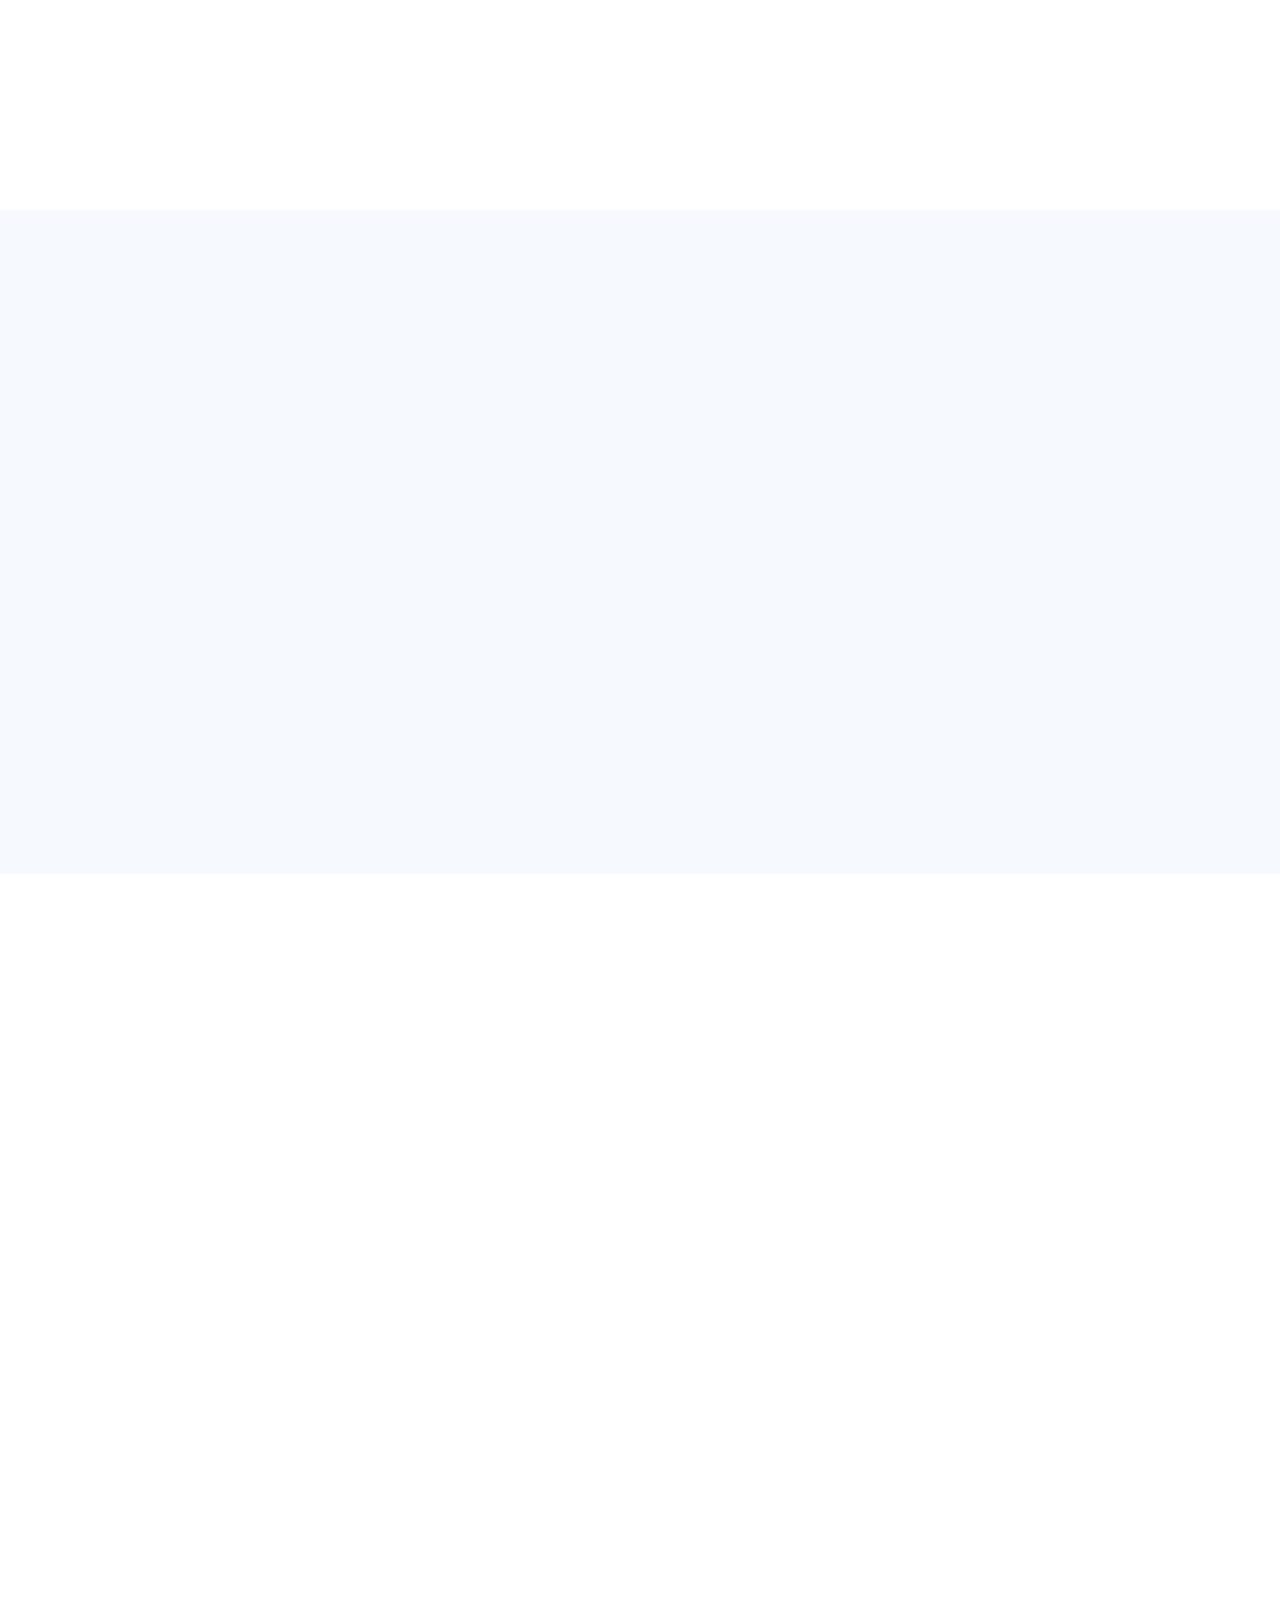
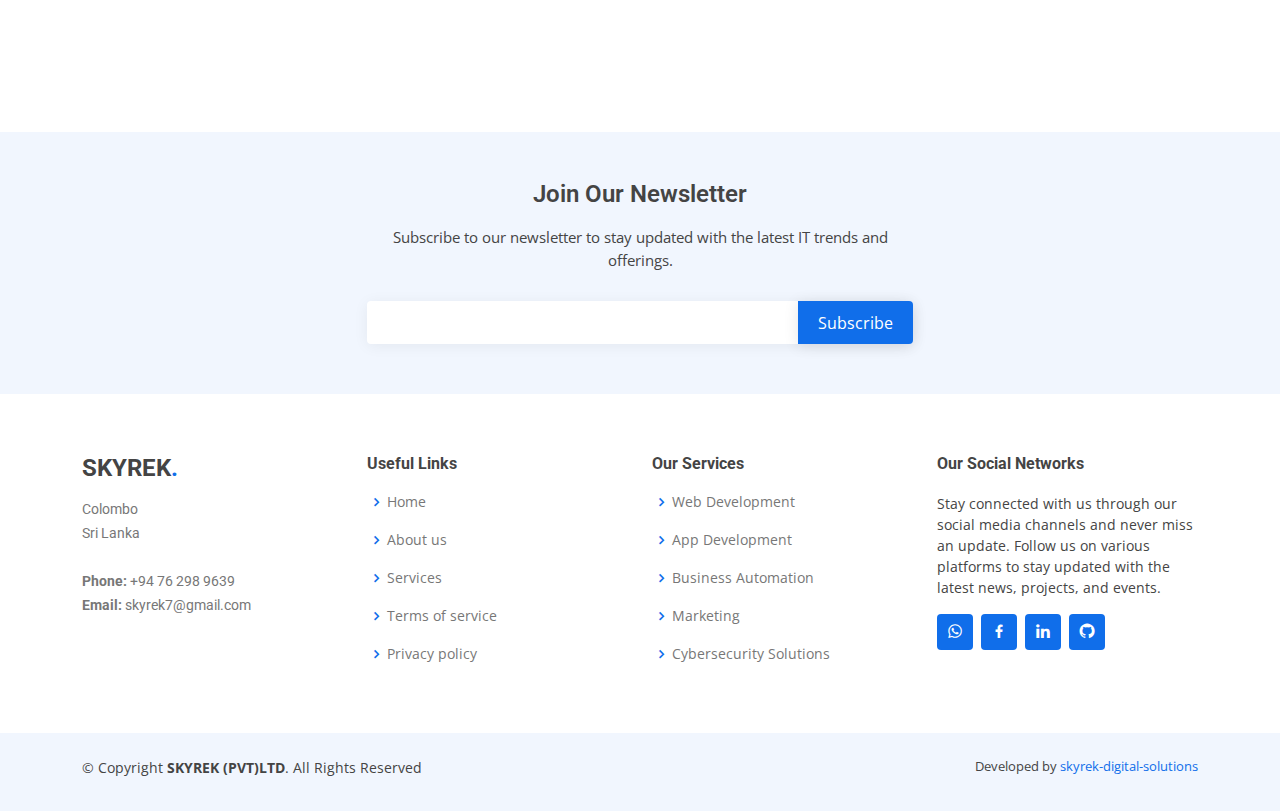
==== commit 46d0052b: "Make some changes" ====
--- a/index.html
+++ b/index.html
@@ -67,7 +67,7 @@
           <li><a class="nav-link scrollto" href="#about">About</a></li>
           <li><a class="nav-link scrollto" href="#services">Services</a></li>
           <li><a class="nav-link scrollto " href="#portfolio">Portfolio</a></li>
-          <li><a class="nav-link scrollto" href="#team">Team</a></li>
+          <!-- <li><a class="nav-link scrollto" href="#team">Team</a></li> -->
           <!-- <li class="dropdown"><a href="#"><span>Drop Down</span> <i class="bi bi-chevron-down"></i></a>
             <ul>
               <li><a href="#">Drop Down 1</a></li>
@@ -605,7 +605,7 @@
     <!-- End Portfolio Section -->
 
     <!-- ======= Team Section ======= -->
-    <section id="team" class="team section-bg">
+    <!-- <section id="team" class="team section-bg">
       <div class="container" data-aos="fade-up">
 
         <div class="section-title">
@@ -614,7 +614,7 @@
           <p>Meet the dedicated minds behind SKYREK, driving innovation and success.</p>
         </div>
 
-        <div class="row d-flex justify-content-center">
+        <div class="row d-flex justify-content-center"> -->
 
           <!-- <div class="col-lg-3 col-md-6 d-flex align-items-stretch" data-aos="fade-up" data-aos-delay="100">
             <div class="member">
@@ -688,10 +688,10 @@
             </div>
           </div> -->
 
-        </div>
-
-      </div>
-    </section><!-- End Team Section -->
+        <!-- </div>
+
+      </div>
+    </section>End Team Section -->
 
     <!-- ======= Pricing Section ======= -->
     <!-- <section id="pricing" class="pricing">
